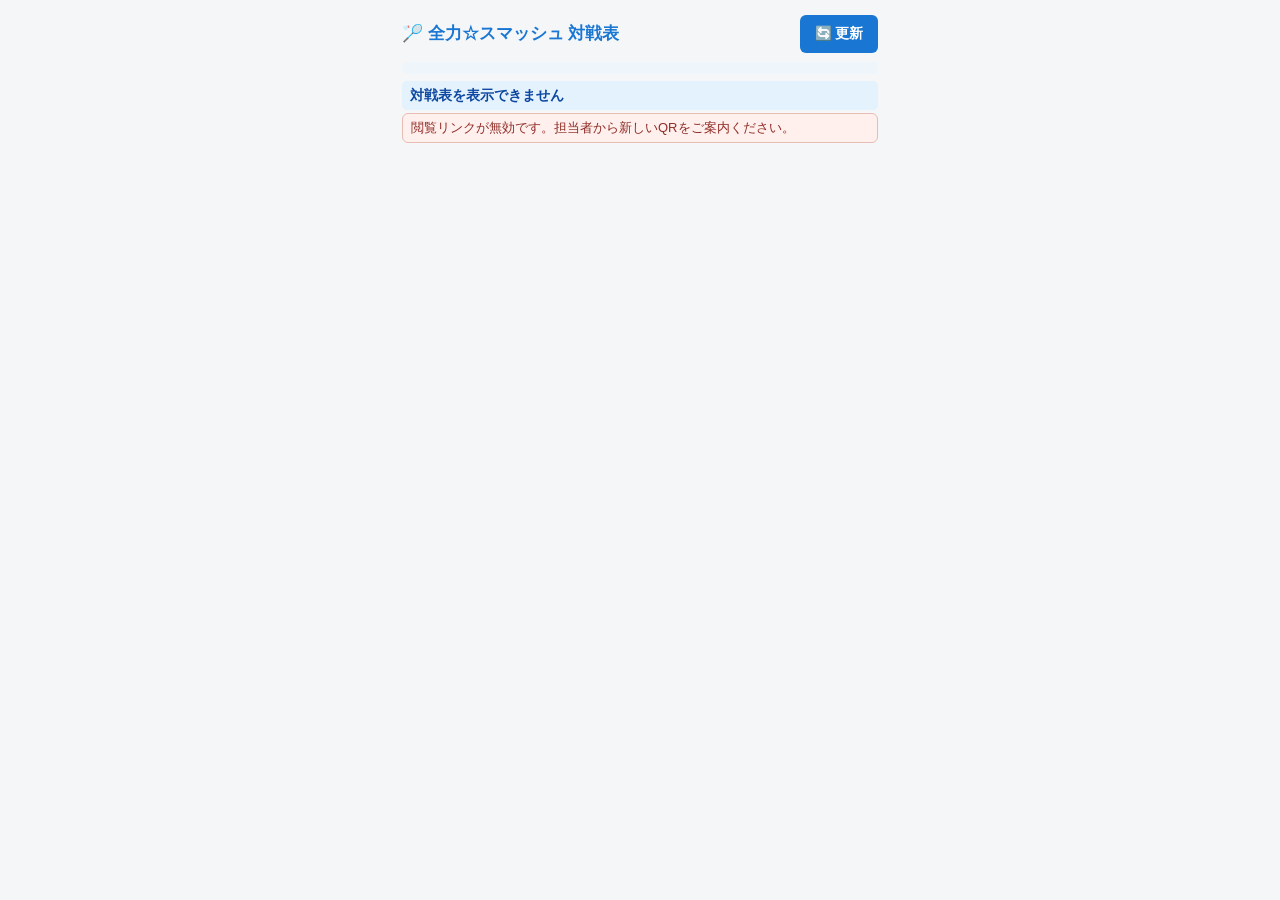
==== guest.html @ 19a1944f "ui(stage): refresh 38px control dimensions and collection/participant remark rendering" ====
<!doctype html>
<html lang="ja"><head><meta charset="utf-8"><meta name="viewport" content="width=device-width,initial-scale=1,viewport-fit=cover"><meta name="referrer" content="no-referrer"><meta name="robots" content="noindex,nofollow"><meta http-equiv="Content-Security-Policy" content="default-src 'none'; script-src 'self'; style-src 'self' 'unsafe-inline'; connect-src https://zenryoku-smash-staging-api.hitori-ojisan-52.workers.dev; img-src 'self'; base-uri 'none'; form-action 'none'"><title>全力☆スマッシュ 対戦表</title><link rel="stylesheet" href="style.css"><link rel="stylesheet" href="match.css"><style>.guest-wrap{max-width:500px;margin:auto;padding:12px}.guest-note{color:#5e6670;font-size:12px}.guest-round{margin-top:10px}.guest-error{padding:12px;background:#fff0ed;border-radius:6px;color:#9d3027}.guest-app-header{display:flex;align-items:center;justify-content:space-between;gap:6px;min-width:0;margin-bottom:6px}.guest-app-header h1{font-size:clamp(12px,3.5vw,15px);flex:1;min-width:0;line-height:1.3}.guest-app-header button{min-height:40px;min-width:78px;white-space:nowrap;font-size:12px;flex-shrink:0}.guest-practice{font-size:13px;font-weight:700;color:#1565c0;background:#eef5fb;padding:8px 9px;border-radius:5px;margin-bottom:7px}</style><link rel="stylesheet" href="stage-ui.css?v=1662"></head><body class="stage-ui">
<main class="guest-wrap"><header class="app-header guest-app-header"><h1>🏸 全力☆スマッシュ 対戦表</h1><button type="button" id="guestRefresh" class="btn-blue">🔄 更新</button></header>
<div id="guestPractice" class="guest-practice"></div>
<div id="guestStatus" class="match-header" role="status" aria-live="polite">対戦表を読み込んでいます…</div>
<div id="guestNotice" class="stage-system-message stage-system-message--error" role="status" aria-live="polite" hidden></div>
<div id="guestRounds" class="guest-round"></div>
<p id="guestExpiry" class="guest-note"></p>
</main>
<script src="date-format.js?v=1661"></script><script src="guest.js?v=1639b"></script></body></html>
---- style.css ----
*{box-sizing:border-box}
html,body{margin:0;min-height:100%;font-family:-apple-system,BlinkMacSystemFont,"Segoe UI",sans-serif;color:#333;background:#f4f6f8}
button,input,select{font:inherit}button{cursor:pointer;border:0;border-radius:5px;padding:7px 9px;font-weight:700}
.container{max-width:500px;margin:0 auto;background:white;min-height:100dvh;padding:10px;display:flex;flex-direction:column;gap:6px}
.app-header{display:flex;align-items:center;justify-content:space-between;gap:6px}.app-header h1{font-size:15px;color:#1976d2;margin:0;min-width:0}
.header-btns{display:flex;gap:4px;flex-shrink:0}.header-btns button{font-size:11px;white-space:nowrap;padding:7px 6px}
.btn-blue{background:#1976d2;color:#fff}.btn-gray{background:#546e7a;color:#fff}.btn-green{background:#2e7d32;color:#fff}.btn-outline{background:#eee;color:#333}
.demo{font-size:11px;background:#fff3cd;color:#765500;border:1px solid #ffe69c;border-radius:5px;padding:6px}
.date-selector{display:flex;align-items:center;gap:5px;background:#eef2f7;padding:7px;border-radius:6px;font-size:12px}.date-selector select{flex:1;min-width:0;padding:6px;border:1px solid #ccc;border-radius:5px}.date-selector button{background:#1976d2;color:#fff}
.info-summary{background:#e3f2fd;color:#0d47a1;padding:7px;display:flex;justify-content:space-between;border-radius:6px;font-weight:700;font-size:12px}
.summary-info{display:flex;justify-content:space-between;align-items:center;font-size:11.5px;font-weight:700;gap:4px}
.list{flex:1;min-height:180px;overflow:auto}
.participant-card{display:flex;align-items:center;gap:8px;padding:8px;margin:0 0 4px;background:#fafafa;border:1px solid #eee;border-radius:6px}
.participant-card.checked{background:#e8f5e9;border-color:#c8e6c9}.participant-card .info{flex:1;min-width:0}.name-row{display:flex;align-items:center;gap:5px;flex-wrap:wrap}
.name{font-size:14px;font-weight:700}.type{font-size:10px;background:#e0e0e0;border-radius:3px;padding:2px 4px;color:#333}
.category-edit{cursor:default;touch-action:pan-y;user-select:none;-webkit-user-select:none;-webkit-touch-callout:none;border:1px solid #cfd8dc}
.category-edit:focus-visible{outline:2px solid #1976d2;outline-offset:2px}
.amount{font-size:12px;color:#1565c0;font-weight:700;margin-top:2px}
.participant-card input[type=checkbox]{width:23px;height:23px;accent-color:#2e7d32;cursor:pointer}
.adjustment-box,.expense-box{display:flex;justify-content:space-between;align-items:center;gap:5px;padding:7px;border-radius:6px;font-size:13px;font-weight:700}
.adjustment-box{background:#fff9c4;border:1px solid #ffe082;color:#5d4037}
.expense-box{background:#e1f5fe;border:1px solid #b3e5fc}
.adjustment-box>span,.expense-actions span{white-space:nowrap}
.adjustment-box input,.expense-box input{width:75px;padding:5px;border:1px solid #ccc;border-radius:5px;text-align:right}
.expense-actions{display:flex;align-items:center;gap:6px}.receipt-btn{padding:5px 7px;font-size:11px;white-space:nowrap}
.home-footer-bar{background:#eef2f7;border:1px solid #cfd8dc;border-radius:6px;padding:8px}.home-footer-row,.home-footer-action{display:flex;align-items:center;justify-content:space-between;gap:4px;font-size:12px}.home-footer-action{margin-top:5px;padding-top:5px;border-top:1px dashed #b0bec5}.home-footer-action strong{font-size:14px}.home-footer-action small{font-size:10px}
.status{font-size:11px;color:#666;margin:0;min-height:1em;line-height:1.4}
dialog{border:1px solid #ddd;border-radius:10px;max-width:370px;width:calc(100% - 24px);padding:16px;box-shadow:0 6px 30px #0002}dialog::backdrop{background:#0007}dialog h2{font-size:16px;margin:0 0 8px}dialog p{font-size:12px;line-height:1.6}
.dialog-label{display:block;font-size:12px;font-weight:700;margin-top:10px;margin-bottom:4px}.dialog-select,.dialog-input{display:block;width:100%;border:1px solid #ccc;border-radius:6px;background:white;padding:9px;font-size:14px}.modal-subtitle{color:#555}.modal-actions{display:flex;justify-content:flex-end;gap:8px;margin-top:14px}
.manage-grid{display:grid;grid-template-columns:1fr 1fr;gap:8px;margin-top:12px}.manage-grid button{min-height:52px;font-size:13px}
.ledger-dialog{max-width:900px;width:calc(100% - 20px)}.ledger-scroll{max-height:60dvh;overflow:auto;border:1px solid #d7dfe4;border-radius:5px}
.ledger-table{border-collapse:collapse;font-size:12px;min-width:680px;width:100%}.ledger-table th,.ledger-table td{border-bottom:1px solid #e5ebef;padding:8px 6px;white-space:nowrap;text-align:left}.ledger-table thead{position:sticky;top:0;background:#e3f2fd;z-index:1}.ledger-table tr:nth-child(even){background:#f8fafc}.ledger-table tr.opening-row{background:#fff9e5}.ledger-table .money-cell{text-align:right;font-variant-numeric:tabular-nums}.ledger-table .balance-cell{font-weight:700;color:#0d47a1}.ledger-total{text-align:right;font-weight:700;font-size:12px;margin-top:10px}
@media(max-width:370px){.container{padding:7px}.app-header h1{font-size:12.7px}.header-btns button{font-size:10px;padding:6px 4px}.expense-box,.adjustment-box{font-size:12px}.expense-box input,.adjustment-box input{width:64px}.receipt-btn{padding:5px;font-size:10px}.home-footer-bar{padding:6px}.home-footer-action strong{font-size:12px}}
@media(min-width:650px){.container{box-shadow:0 2px 12px #0002;border-radius:10px;margin:15px auto;min-height:calc(100dvh - 30px)}}
/* v0.5 monthly editable ledger and toast; keeps the v7-inspired home palette/spacing. */
.toast{position:fixed;left:50%;bottom:max(18px,env(safe-area-inset-bottom));transform:translate(-50%,12px);background:#2b3740;color:#fff;border-radius:8px;padding:10px 16px;font-size:12.5px;box-shadow:0 5px 20px #0004;opacity:0;pointer-events:none;z-index:99999;max-width:min(92vw,480px);text-align:center;transition:opacity .2s,transform .2s}
.toast.show{opacity:1;transform:translate(-50%,0)}.toast.error{background:#b42318}
.ledger-controls{display:flex;gap:6px;align-items:center;flex-wrap:wrap;background:#eef2f7;padding:7px;border-radius:6px;font-size:12px}
.ledger-controls input{padding:6px;font-size:13px;border:1px solid #cfd8dc;border-radius:4px;max-width:155px}
.ledger-controls button{padding:6px 7px;font-size:11px}.ledger-controls #newLedgerRow{margin-left:auto}
.role-controls{display:flex;align-items:center;gap:6px;flex-wrap:wrap;font-size:11px;color:#555;margin:8px 0}.role-controls select{font-size:12px;padding:5px;border:1px solid #cfd8dc;border-radius:4px}.role-controls small{color:#9a5000}
.ledger-table{min-width:880px}.ledger-table .actions{white-space:nowrap}.ledger-table .actions button{font-size:10px;padding:4px 6px;margin-right:3px}.ledger-table .confirmed{background:#f1f4f5}.ledger-table .carry-row{background:#fff9e5}.ledger-table .status-caption{font-size:10px;color:#666}
.ledger-table .confirm-actor{font-weight:600}.ledger-table .receipt-mark{font-size:10px;color:#1565c0}
.form-hint{font-size:11px;background:#eef2f7;padding:8px;border-radius:5px;line-height:1.5}
#ledgerReceiptGroup small{display:block;font-size:11px;color:#666;word-break:break-all;margin-top:5px}
#ledgerEditDialog{max-height:90dvh;overflow:auto}
#ledgerEditDialog [hidden]{display:none!important}
#confirmActionDialog{max-width:350px}
#confirmActionText{white-space:pre-line}
@media(max-width:400px){.ledger-dialog{padding:11px}.ledger-controls{gap:4px}.ledger-controls input{max-width:130px;font-size:12px}.ledger-controls button{font-size:10px;padding:6px 5px}}

/* v0.6: large-text friendly, compact UI and clearly disabled controls. */
.demo-label{font-size:10px;color:#666;background:#e8ebee;border-radius:3px;padding:2px 3px;white-space:nowrap;vertical-align:middle}
.home-footer-row{align-items:flex-start}.income-block{display:flex;flex-direction:column;gap:2px;min-width:0}.income-block span{white-space:normal}
#adjustmentDisplay{font-size:10.5px;color:#555;font-weight:500}
button:disabled,button[disabled]{background:#d4d8dc!important;color:#777f87!important;opacity:1!important;cursor:not-allowed!important;box-shadow:none!important}
.dialog-input:disabled,.dialog-select:disabled{background:#e9ecef!important;color:#777f87!important;border-color:#d3d9dd!important;opacity:1!important;cursor:not-allowed!important}
.ledger-table button:disabled{border:1px solid #cbd1d5!important}
@media (prefers-reduced-motion:reduce){.toast{transition:none}}

/* v0.7: compact shared reimbursement fields in the ledger editor. */
#ledgerEditDialog #ledgerReimbursementFields[hidden],#ledgerEditDialog #ledgerGeneralFields[hidden]{display:none!important}
.receipt-existing{display:block;color:#666;font-size:11px;margin-top:4px;overflow-wrap:anywhere}
#ledgerReimbursementFields{margin-top:2px}
/* Connection-test page: retain v0.7 layout, no extra instruction paragraphs. */
.long-press-type{touch-action:manipulation;user-select:none;-webkit-user-select:none;cursor:default}
.ledger-table .muted{color:#777;white-space:nowrap}
---- match.css ----
.match-container{max-width:540px;padding:10px;min-height:100dvh;height:100dvh;gap:7px}
.match-container h1{font-size:15px;margin:0;color:#1976d2}
.mini-link{font-size:13px;color:#1976d2;white-space:nowrap}
.match-header{background:#e3f2fd;border-radius:5px;padding:9px 10px;color:#0d47a1;font-size:14px;font-weight:700}
.match-body{flex:1;overflow-y:auto;min-height:0;overscroll-behavior:contain}
.match-round{border:1px solid #ddd;background:#fafafa;border-radius:8px;padding:9px;margin-bottom:8px}
.match-round.current{background:#e3f2fd;border-color:#90caf9}
.match-round h2{font-size:15px;margin:0 0 7px;color:#1565c0}
.match-court{border-radius:6px;background:#fff;border:1px solid #e3e5e8;padding:7px;margin-bottom:6px;font-size:13px}
.match-court strong{display:block;color:#546e7a;margin-bottom:4px;font-size:12px}
.match-team{font-size:14px;font-weight:650;line-height:1.6;overflow-wrap:anywhere}
.match-versus{text-align:left;color:#757575;font-size:11px}
.match-controls{flex-shrink:0;border-top:1px solid #cfd8dc;padding-top:7px}
.match-controls button,.match-settings button{font-size:13px;min-height:37px}
.primary-action{width:100%;font-size:16px!important;min-height:43px!important}
.match-secondary{display:flex;gap:5px;margin-top:5px}
.match-secondary button{flex:1;min-width:0}
.match-settings{margin-top:5px;border:1px solid #cfd8dc;border-radius:6px;background:#fff}
.match-settings summary{padding:9px;font-size:13px;font-weight:600;cursor:pointer}
.match-settings-body{max-height:37dvh;overflow:auto;padding:8px;border-top:1px solid #eee}
.match-settings-body h2{font-size:13px;margin:12px 0 6px}
.settings-row{display:flex;align-items:center;gap:6px;margin-bottom:10px;flex-wrap:wrap;font-size:12px}
.settings-row label{white-space:nowrap}.settings-row input[type=number]{width:66px;min-height:36px;font-size:16px}
.settings-row select{min-width:0;flex:1 1 90px;max-width:150px;min-height:36px;background:white}
.court-chips{display:flex;gap:7px;flex-wrap:wrap}.court-chips label{display:flex;align-items:center;gap:3px;font-size:13px}
.match-people{max-height:200px;overflow-y:auto}.match-person{display:flex;justify-content:space-between;align-items:center;gap:7px;border-bottom:1px solid #eee;padding:5px 0;font-size:13px}
.match-person select{font-size:13px;min-width:83px;min-height:36px;background:#fff}
.fixed-row{display:flex;align-items:center;justify-content:space-between;gap:8px;font-size:13px;padding:5px;border-bottom:1px solid #eee}
.match-toast{position:fixed;bottom:env(safe-area-inset-bottom,0px);left:50%;transform:translateX(-50%);background:#333;color:#fff;padding:9px 14px;border-radius:6px;max-width:90vw;font-size:13px;display:none;z-index:1000;box-shadow:0 2px 5px #999}
.match-toast.visible{display:block}
button:disabled{opacity:.45!important;background:#d6d6d6!important;color:#777!important;cursor:default!important}
@media(min-width:650px){.match-container{box-shadow:0 2px 8px #bbb}}

/* v1.0: clear danger action and comfortably tappable controls */
.btn-finish {background:#b71c1c;color:#fff;border:1px solid #8f1616;border-radius:5px;font-weight:700;}
.btn-finish:not(:disabled):hover {background:#941b1b;}
.match-controls button:focus-visible,.match-settings button:focus-visible {outline:3px solid #1976d2;outline-offset:2px}
.match-container{font-size:clamp(13px, 3.5vw, 17px)}
.match-team{font-size:clamp(14px, 3.5vw, 17px)}
.match-secondary{flex-wrap:wrap}
.match-secondary button{flex:1 1 92px}

/* v0.11: 独立した折りたたみ設定 */
.match-settings > summary {list-style-position:inside;}
.match-settings > summary:focus-visible {outline:3px solid #1976d2;outline-offset:2px;}
.match-settings-panels {max-height:47dvh; overflow-y:auto;overscroll-behavior:contain;}
#courtSettings .match-settings-body,
#participantSettings .match-settings-body {max-height:none;overflow:visible;}

/* v0.12: 現行運用管理ツール v7の余白、カラー、確認ウィンドウを踏襲 */
.match-container{max-width:500px;gap:6px;padding:8px 10px;box-shadow:0 2px 8px rgba(0,0,0,.1);border-radius:10px}
.match-container .app-header{flex-shrink:0;margin-bottom:4px}
.match-container h1{font-size:14.5px;font-weight:700;color:#1976d2}
.match-container .date-selector{flex-shrink:0;background:#f5f5f5;padding:5px;gap:5px;border-radius:5px}
.match-container .date-selector select{font-size:13px;padding:6px;background:white;border:1px solid #ccc}
.match-container .date-selector button{font-size:11.5px;padding:6px 8px}
.match-header{padding:7px 9px;background:#e3f2fd;border-radius:5px;font-size:13px;flex-shrink:0}
.match-round{background:#fff;border:1px solid #dce1e4;border-radius:6px;padding:7px;margin-bottom:6px}
.match-round.current{background:#eef7ff;border-color:#90caf9}
.match-round h2{font-size:13.5px;padding:2px 0 6px;margin:0;color:#1565c0}
.match-court{background:#fafafa;border:1px solid #e7eaed;border-radius:5px;padding:7px;margin-bottom:5px}
.match-court strong{font-size:11.5px;color:#37474f}
.match-team{font-size:14px;line-height:1.5}
.match-versus{font-weight:700;text-align:left;color:#78909c}
.match-controls{border-top:1px dashed #cbd5dc;padding-top:7px}
.match-settings{border:1px solid #cfd8dc;border-radius:5px;margin-top:5px;background:#fff}
.match-settings summary{background:#f8fafb;border-radius:5px;padding:8px 9px;font-size:12.5px;color:#37474f}
.match-settings[open] summary{border-bottom:1px solid #e1e6eb;border-radius:5px 5px 0 0}
.match-settings-body{padding:8px}
.match-controls button{border-radius:5px}
.visually-hidden{position:absolute!important;clip:rect(0,0,0,0)!important;clip-path:inset(50%)!important;width:1px!important;height:1px!important;overflow:hidden!important;white-space:nowrap!important}
.match-modal-overlay[hidden]{display:none!important}
.match-modal-overlay{position:fixed;inset:0;z-index:3000;background:rgba(0,0,0,.5);display:flex;justify-content:center;align-items:center;padding:12px}
.match-modal-box{box-sizing:border-box;background:#fff;padding:16px;border-radius:10px;width:85%;max-width:320px;text-align:center;box-shadow:0 4px 12px rgba(0,0,0,.15);outline:none}
.match-modal-msg{font-size:13.5px;font-weight:700;color:#333;line-height:1.4;overflow-wrap:anywhere;margin-bottom:12px}
.match-modal-msg p{white-space:pre-line;font-size:13.5px;margin:12px 0 0;font-weight:700}
.match-modal-btns{display:flex;gap:8px;justify-content:center}
.match-modal-btn{flex:1;min-height:38px;padding:7px 8px;border:0;border-radius:5px;font-weight:700;white-space:nowrap;font-size:13px}
.match-modal-cancel{background:#e0e0e0;color:#333}
.match-modal-ok{background:#1976d2;color:#fff}
.match-modal-danger{background:#c62828;color:#fff}
.match-modal-btn:focus-visible{outline:3px solid #1976d2;outline-offset:2px}
@media(max-width:370px){.match-container{padding:7px}.match-container h1{font-size:12.8px}.match-modal-box{width:calc(100% - 16px)}}

/* v0.13: error feedback is an explicit, accessible in-app popup, not a toast. */
.match-modal-is-error .match-modal-msg strong{color:#b71c1c}
.match-modal-is-error .match-modal-box{border-top:4px solid #c62828}
.match-modal-is-error .match-modal-msg p{text-align:left;font-weight:500;line-height:1.65}
.match-modal-is-error .match-modal-btns{justify-content:center}
.match-modal-is-error .match-modal-ok{flex:0 1 180px;min-width:120px;background:#1976d2}
.match-modal-cancel[hidden]{display:none!important}
.match-modal-box{max-height:calc(100dvh - 28px);overflow-y:auto}

/* Staging LINE user ID display, collapsed and visible only after login */
.line-id-panel{flex-shrink:0;border:1px solid #bbdefb;background:#f5faff;border-radius:6px;margin:0 0 4px;padding:5px 8px;font-size:12px;}
.line-id-panel summary{font-size:12px;color:#1565c0;font-weight:650;cursor:pointer;padding:3px 0;}
.line-id-panel p{margin:5px 0;line-height:1.45;color:#555;}
.line-id-panel input{width:100%;box-sizing:border-box;padding:8px 7px;margin:3px 0 6px;border:1px solid #b0bec5;border-radius:4px;font-size:12px;user-select:text;-webkit-user-select:text;background:#fff;}
.line-id-panel button{font-size:12px;padding:7px 10px;min-height:34px;}

/* v0.15.7: collapsible local-only startup measurements */
.startup-timing-text{font-size:12px;line-height:1.6;white-space:pre-line;overflow-wrap:anywhere;padding:5px 0;color:#334}

/* Never show operator controls while the member role has not been verified. */
#matchControls[hidden]{display:none!important}

/* v0.16.3: block all match UI actions during a network-backed operation. */
.match-busy-overlay[hidden]{display:none!important}
.match-busy-overlay{position:fixed;inset:0;z-index:2400;background:rgba(15,28,45,.38);display:flex;align-items:center;justify-content:center;padding:16px;touch-action:none}
.match-busy-card{background:#fff;border-radius:12px;box-shadow:0 5px 25px rgba(0,0,0,.25);padding:22px 24px;display:flex;flex-direction:column;align-items:center;gap:9px;width:min(290px,88vw);color:#154b7d;text-align:center}
.match-busy-card strong{font-size:17px}
.match-busy-card span{font-size:12px;color:#586878}
.match-busy-spinner{height:31px;width:31px;border:3px solid #d8e9fa;border-top-color:#1976d2;border-radius:50%;animation:match-spin .75s linear infinite}
@keyframes match-spin{to{transform:rotate(360deg)}}
@media(prefers-reduced-motion:reduce){.match-busy-spinner{animation:none;border-top-color:#1976d2}}
body.match-is-processing .match-container{opacity:.76;pointer-events:none}

/* v0.16.39: destructive match removal is distinct from match progression. */
.match-delete-row{display:flex;justify-content:flex-end;gap:8px;margin-top:7px}
.match-delete-row #deleteMatch{flex:none;min-width:128px;min-height:44px;padding:8px 13px;background:#c62828;color:#fff;border-radius:6px;font-weight:700;font-size:13px}
.match-delete-row #deleteMatch:disabled{background:#d4d8dc!important;color:#777f87!important}
---- stage-ui.css ----
/* v0.16.20 Shared UI standards: staging operation management and match.
   Do not put product-specific colors, LINE IDs, or secret values here. */
.stage-ui{
 --ui-blue:#1976d2;--ui-blue-dark:#0d47a1;--ui-text:#263746;
 --ui-muted:#637382;--ui-disabled:#d4d8dc;--ui-border:#d7e1e9;
 --ui-paper:#fff;--ui-surface:#eef2f7;
 font-size:15px;line-height:1.5;
}
.stage-ui .app-header h1,.stage-ui.match-container h1{font-size:17px;line-height:1.35;color:var(--ui-blue);font-weight:700}
.stage-ui .app-header{min-height:48px;gap:8px}
.stage-ui button{min-height:44px;font-size:14px;font-weight:700;padding-block:5px}
.stage-ui button:disabled,.stage-ui button[disabled]{background:var(--ui-disabled)!important;color:#777f87!important;opacity:1!important;cursor:not-allowed!important}
.stage-ui button:focus-visible,.stage-ui select:focus-visible,.stage-ui input:focus-visible{outline:3px solid var(--ui-blue);outline-offset:2px}
.stage-ui input:not([type=checkbox]):not([type=radio]),.stage-ui select{min-height:44px;font-size:16px}
.stage-ui .dialog-input,.stage-ui .dialog-select{font-size:16px;min-height:44px}
.stage-ui .app-header .header-btns button{min-height:44px;font-size:13px;padding:6px 9px;white-space:nowrap}
.stage-ui .date-selector,.stage-ui .info-summary,.stage-ui .summary-info{font-size:14px}
.stage-ui .date-selector button{font-size:14px}
.stage-ui .name,.stage-ui .match-team{font-size:15px}
.stage-ui .type,.stage-ui .amount,.stage-ui .meta{font-size:12px}
.stage-ui .manage-grid button{font-size:14px;min-height:52px}
.stage-ui .adjustment-box,.stage-ui .expense-box{font-size:14px}
.stage-ui .receipt-btn{font-size:13px;min-height:44px}
.stage-ui .ledger-controls{font-size:14px}
.stage-ui .ledger-controls button{font-size:13px;min-height:44px}
.stage-ui .ledger-controls input{font-size:16px}
.stage-ui .ledger-table{font-size:13px}
.stage-ui .ledger-table .actions button{font-size:13px;min-height:40px;padding:7px 10px}
.stage-ui .modal-actions button{min-height:44px;font-size:14px;min-width:88px}
.stage-ui .match-controls button,.stage-ui .match-settings button{font-size:14px;min-height:44px}
.stage-ui .match-settings summary{font-size:14px;min-height:44px}
.stage-ui .match-settings-body h2{font-size:15px}
.stage-ui .match-person,.stage-ui .fixed-row{font-size:14px}
.stage-ui .match-person select{min-height:44px;font-size:15px}
.stage-ui .match-modal-box,.stage-ui .match-busy-card{border-radius:12px;box-shadow:0 5px 25px #0003}
.stage-ui .match-modal-msg,.stage-ui .match-modal-msg p{font-size:15px;line-height:1.5}
.stage-ui .match-modal-btn{min-height:44px;font-size:14px}
.stage-ui .match-busy-card strong{font-size:16px}
.stage-ui .match-busy-card span{font-size:13px}
.stage-ui dialog{border-radius:12px;max-width:390px;box-shadow:0 5px 25px #0003}
.stage-ui dialog h2{font-size:17px}
.stage-ui dialog p{font-size:15px;line-height:1.6}
.stage-ui .toast,.stage-ui .match-toast{font-size:14px}
.stage-ui #memberAccessDialog .live-access-name{font-size:15px}
.stage-ui #memberAccessDialog .live-access-select{font-size:16px;min-height:44px}
.stage-ui .stage-role-readonly{padding:9px 11px;border-radius:6px;background:#eef2f7;color:#334e65;font-weight:650;font-size:15px}
.stage-ui .stage-role-note{grid-column:1/-1;font-size:13px;color:var(--ui-muted)}
.stage-ui .stage-busy-dialog{box-sizing:border-box;border:0!important;max-width:340px;width:calc(100% - 36px);padding:22px 20px}
.stage-ui .stage-busy-dialog::backdrop{background:rgba(15,28,45,.45)}
.stage-ui .stage-busy-inner{display:flex;flex-direction:column;align-items:center;gap:10px;text-align:center}
.stage-ui .stage-busy-inner strong{font-size:16px;color:var(--ui-text)}
.stage-ui .stage-busy-inner small{font-size:13px;color:var(--ui-muted)}
.stage-ui .stage-busy-spinner{width:34px;height:34px;border:4px solid #d6e6f3;border-top-color:var(--ui-blue);border-radius:50%;animation:stage-ui-spin .8s linear infinite}
@keyframes stage-ui-spin{to{transform:rotate(360deg)}}
.stage-ui #stageErrorMessage{white-space:pre-line}
.stage-ui #stageErrorDialog .modal-actions button{min-width:98px}
@media(max-width:370px){
 .stage-ui .app-header h1{font-size:15px}
 .stage-ui .app-header .header-btns button{font-size:12px;padding:7px 8px}
 .stage-ui .date-selector{gap:5px}
 .stage-ui .date-selector select{min-width:0}
 .stage-ui .ledger-controls button{font-size:13px}
}
@media(prefers-reduced-motion:reduce){.stage-ui .stage-busy-spinner{animation:none}}

/* v0.16.20b - complete the same readable hierarchy in cards and secondary labels. */
.stage-ui .match-header,.stage-ui .guest-practice{font-size:14px}
.stage-ui .match-round h2{font-size:15px}
.stage-ui .match-court strong{font-size:13px}
.stage-ui .match-versus{font-size:12px}
.stage-ui .home-footer-row,.stage-ui .home-footer-action{font-size:13px}
.stage-ui .home-footer-action strong{font-size:16px}
.stage-ui .dialog-label{font-size:14px}
.stage-ui .form-hint{font-size:13px}
.stage-ui #memberAccessStatus{font-size:14px}

/* v0.16.21 busy dialog focus ring: informational, non-interactive surface.
   Browser auto-focus on showModal() can draw a high-contrast/yellow outline. */
.stage-ui dialog#stageBusyDialog,
.stage-ui dialog#stageBusyDialog:focus,
.stage-ui dialog#stageBusyDialog:focus-visible{
 outline:none!important;
 border:0!important;
 box-shadow:0 5px 25px rgba(0,0,0,.22)!important;
}

/* v0.16.39b — one inline system-message convention for ALL staging screens.
 * Warnings/empty states are not modal errors, toasts, or data/status headings.
 * Use role=status + polite updates; errors may opt into role=alert.
 */
.stage-ui .stage-system-message{
 display:block;box-sizing:border-box;width:100%;max-width:100%;
 padding:8px 10px;margin:7px 0 10px;border:1px solid #e6d19c;
 border-radius:6px;background:#fff8df;color:#745217;
 font-size:13px;line-height:1.55;font-weight:500;text-align:left;
 white-space:pre-line;overflow-wrap:anywhere;word-break:normal;
}
.stage-ui .stage-system-message[hidden],
.stage-ui .stage-system-message:empty{display:none!important}
.stage-ui .stage-system-message--info{
 background:#eef5fb;border-color:#bfdaee;color:#2d506d;
}
.stage-ui .stage-system-message--warning{
 background:#fff8df;border-color:#e6d19c;color:#745217;
}
.stage-ui .stage-system-message--error{
 background:#fff0ed;border-color:#e7bcb5;color:#902d27;
}
/* Cash notes were previously truncated to a single line on narrow phones. */
.stage-ui #cashStatus.stage-system-message{
 font-size:13px!important;min-height:0!important;
 white-space:pre-line!important;overflow:visible!important;
 text-overflow:clip!important;
}

/* v0.16.41 — one button vocabulary across ALL staging screens.
 * Green = commit/save/approve, blue = navigation/read/update,
 * grey outline = cancel/close/secondary, red = delete/reject/stop/reset.
 * Explicitly define .btn-danger (previously missing from style.css).
 */
.stage-ui button.btn-blue{background:#1976d2;color:#fff}
.stage-ui button.btn-green{background:#2e7d32;color:#fff}
.stage-ui button.btn-gray{background:#546e7a;color:#fff}
.stage-ui button.btn-outline{background:#eef2f7;color:#334e65;border:1px solid #cfd8df}
.stage-ui button.btn-danger,
.stage-ui button.btn-finish,
.stage-ui button.access-danger-v2,
.stage-ui button.participant-btn-delete{background:#c62828;color:#fff}
.stage-ui button:is(.btn-blue,.btn-green,.btn-gray,.btn-outline,.btn-danger,.btn-finish,.access-danger-v2){
 min-height:44px;border-radius:6px;font-weight:700;line-height:1.35;
}
.stage-ui .modal-actions,.stage-ui .visitor-review-actions{
 display:flex;align-items:center;justify-content:flex-end;flex-wrap:wrap;gap:8px;
}
.stage-ui .modal-actions button{min-width:88px;min-height:44px;padding:6px 12px}
.stage-ui .visitor-review-actions button{min-width:86px;min-height:44px;padding:6px 12px}
.stage-ui .visitor-review-section-heading{
 display:flex;align-items:center;justify-content:space-between;gap:8px;
 margin:0 0 6px;
}
.stage-ui .visitor-review-section-heading h3{font-size:15px;margin:0}
.stage-ui .visitor-review-section-heading button{flex:none}
.stage-ui .visitor-my-requests{
 border-bottom:1px solid #d7e1e9;margin:4px 0 12px;padding-bottom:12px;
}
.stage-ui #visitorDialog .visitor-review-list{max-height:34dvh;overflow-y:auto;overscroll-behavior:contain}
.stage-ui .visitor-form-section-heading{font-size:15px;color:#263746;font-weight:700;margin:10px 0 7px;}

/* v0.16.42 shared v7 participant/visitor card and collapsible application form */
.stage-ui .participant-card-content{
 display:flex;gap:8px;justify-content:space-between;align-items:stretch;min-width:0;
}
.stage-ui .participant-card-info{flex:1;min-width:0;overflow-wrap:anywhere}
.stage-ui .participant-card-buttons{
 display:flex;flex:none;justify-content:flex-end;align-items:flex-end;
 align-self:flex-end;gap:5px;
}
.stage-ui .participant-card-buttons button{
 min-height:44px;min-width:48px;padding:7px 9px;border-radius:6px;font-size:12px;
}
.stage-ui #visitorDialog,.stage-ui #visitorAdminDialog{
 max-width:480px;width:calc(100% - 18px);
 max-height:calc(100dvh - 24px);overflow-y:auto;
}
.stage-ui #visitorDialog .visitor-review-list{
 max-height:36dvh;overflow:auto;overscroll-behavior:contain;
}
.stage-ui #visitorAdminDialog .visitor-review-list{
 max-height:63dvh;overflow:auto;overscroll-behavior:contain;
}
.stage-ui .visitor-new-form-section{
 margin:12px 0 2px;border:1px solid #cfd8df;border-radius:7px;
 background:#f8fafc;overflow:hidden;
}
.stage-ui .visitor-new-form-section summary{
 cursor:pointer;list-style:revert;padding:11px 12px;
 color:#1976d2;font-size:15px;font-weight:700;min-height:44px;
}
.stage-ui .visitor-new-form-section[open] summary{
 border-bottom:1px solid #d7e1e9;background:#eef5fb;
}
.stage-ui .visitor-new-form-section form{padding:8px 12px 12px;background:#fff}
.stage-ui .visitor-review-card{
 background:#fafafa;border:1px solid #ddd;border-radius:6px;
 padding:8px 10px;margin:0 0 6px;
}
.stage-ui .visitor-review-card .visitor-review-info{
 display:flex;flex-direction:column;gap:2px;margin:0 0 4px;
 font-size:12px;line-height:1.5;color:#555;
}
.stage-ui .visitor-review-card .visitor-review-actions{
 margin:0;padding:0;border:none;min-width:0;
}
.stage-ui .visitor-review-card .visitor-review-actions button{min-width:50px;min-height:44px}
.stage-ui .visitor-review-card .participant-card-memo{margin:0;font-size:11.5px}
.stage-ui .visitor-review-card .participant-card-title{margin:0 0 4px}
@media(max-width:350px){
 .stage-ui .participant-card-content{gap:4px}
 .stage-ui .participant-card-buttons{gap:3px}
 .stage-ui .participant-card-buttons button{padding:6px 7px;min-width:44px}
}

/* v0.16.46: single shared dialog action toolbar. Nothing overlaps.
 * Policy: title left; context actions in one flex row; Close rightmost.
 * Narrow devices wrap controls to a NEW line, never behind Close.
 * Save/approve/delete/cancel stay in the footer; sub-section buttons stay in
 * their own section, and date/month filters stay with their inputs. */
.stage-ui dialog.stage-has-toolbar .stage-dialog-toolbar{
 position:sticky;top:0;z-index:12;
 display:flex;align-items:center;justify-content:space-between;flex-wrap:wrap;
 gap:7px 10px;min-width:0;
 margin:0 0 10px;padding:5px 0 9px;
 border-bottom:1px solid #d7e1e9;background:#fff;
}
.stage-ui dialog.stage-has-toolbar .stage-dialog-toolbar > h2{
 flex:1 1 140px;min-width:0;margin:0!important;
 font-size:16px;line-height:1.4;white-space:normal;
 overflow-wrap:anywhere;
}
.stage-ui dialog.stage-has-toolbar .stage-dialog-toolbar-actions{
 display:flex;justify-content:flex-end;align-items:center;
 flex:0 1 auto;min-width:0;max-width:100%;
 flex-wrap:wrap;gap:6px;
 margin-left:auto;
}
.stage-ui dialog.stage-has-toolbar .stage-dialog-toolbar-actions button{
 position:static!important;float:none!important;
 width:auto!important;flex:0 0 auto;
 min-height:44px!important;min-width:72px;
 box-sizing:border-box;margin:0!important;padding:6px 9px!important;
 border-radius:6px;font-size:12px!important;
 line-height:1.3;white-space:nowrap;
}
.stage-ui dialog.stage-has-toolbar .stage-dialog-toolbar-actions .stage-dialog-top-close{
 min-width:86px;
 background:#eef2f7;color:#334e65;border:1px solid #cfd8df;
}
/* Empty old action rows have no visible border or vertical space.
 * Keep their DOM nodes for other scripts (memberAccess details anchor). */
.stage-ui dialog.stage-has-toolbar .modal-actions:not(:has(button)){display:none}
.stage-ui #participantDialog .stage-dialog-toolbar{flex:none}
.stage-ui #participantDialog .stage-dialog-toolbar > h2{color:#37474f}
/* The QR panel uses the exact same non-overlapping header pattern. */
.stage-ui #accessShare .stage-panel-toolbar{
 display:flex;align-items:center;justify-content:space-between;
 flex-wrap:wrap;gap:8px 10px;padding-bottom:8px;margin-bottom:6px;
 border-bottom:1px solid #d7e1e9;
}
.stage-ui #accessShare .stage-panel-toolbar h2{
 flex:1 1 140px;min-width:0;white-space:normal;
 overflow-wrap:anywhere;margin:0;
}
.stage-ui #accessShare .stage-panel-toolbar #accessShareClose{
 position:static!important;float:none!important;margin:0;
 min-height:44px;min-width:86px;flex:none;white-space:nowrap;
}
/* The match confirmation and its Close are also one flex header row. */
.stage-ui .match-modal-box .stage-match-dialog-toolbar{
 position:sticky;top:0;z-index:3;
 display:flex;justify-content:space-between;align-items:center;flex-wrap:wrap;
 gap:7px 10px;background:#fff;padding-bottom:8px;margin-bottom:8px;
}
.stage-ui .match-modal-box .stage-match-dialog-toolbar strong{
 flex:1 1 135px;min-width:0;overflow-wrap:anywhere;
}
.stage-ui .match-modal-box .stage-match-dialog-toolbar .stage-match-top-close{
 display:inline-flex!important;position:static!important;float:none!important;
 align-items:center;justify-content:center;flex:none;
 min-height:44px;min-width:86px;padding:6px 10px;margin:0;
 background:#eef2f7;color:#334e65;border:1px solid #cfd8df;border-radius:6px;
 font-weight:700;font-size:12px;
}
.stage-ui .match-modal-msg{padding-top:0!important}
.stage-ui .match-modal-is-error .stage-match-dialog-toolbar strong{color:#b71c1c}
@media(max-width:380px){
 .stage-ui dialog.stage-has-toolbar .stage-dialog-toolbar{
  align-items:stretch;gap:6px;
 }
 .stage-ui dialog.stage-has-toolbar .stage-dialog-toolbar-actions{
  flex:1 1 100%;justify-content:flex-end;
 }
 .stage-ui dialog.stage-has-toolbar .stage-dialog-toolbar > h2{
  flex:1 1 100%;
 }
}

/* v0.16.48: ledger action buttons follow the common palette and align right. */
.stage-ui .ledger-table td.ledger-row-actions{
 text-align:right;vertical-align:middle;min-width:175px;
}
.stage-ui .ledger-table .ledger-action-group{
 display:flex;align-items:center;justify-content:flex-end;
 flex-wrap:nowrap;gap:6px;
}
.stage-ui .ledger-table .ledger-action-group button{
 width:auto;min-width:48px;min-height:44px;
 margin:0;padding:7px 9px;border-radius:6px;
 font-size:13px;white-space:nowrap;font-weight:700;
}
.stage-ui .ledger-table .ledger-row-actions .muted{display:block;text-align:right}

/* v0.16.50: restore the v15 ledger proportions and fixed left action column. */
.stage-ui .ledger-dialog{width:calc(100% - 20px);max-width:1200px}
.stage-ui .ledger-table{min-width:880px;width:100%;font-size:13px}
.stage-ui .ledger-table tr.carry-row{background:#fff9e5!important}
.stage-ui .ledger-table tr.confirmed:not(.carry-row){background:#f5f7f9}
.stage-ui .ledger-table td.ledger-row-actions{
 text-align:left;vertical-align:middle;min-width:180px;
}
.stage-ui .ledger-table .ledger-action-group{
 display:flex;align-items:center;justify-content:flex-start;
 flex-wrap:nowrap;gap:5px;
}
.stage-ui .ledger-table .ledger-action-group button{
 min-width:46px;min-height:40px;padding:5px 8px;font-size:12px;
}
.stage-ui .ledger-table .ledger-row-actions .muted{display:block;text-align:left}


/* v0.16.58: Shared toolbar already moves original Add and Close nodes.
 * Ensure all three elements remain on one line on narrow phones. */
.stage-ui #ledgerDialog .stage-dialog-toolbar{
 flex-wrap:nowrap;align-items:center;gap:5px;
}
.stage-ui #ledgerDialog .stage-dialog-toolbar > h2{
 flex:1 1 auto;min-width:0;margin:0;
 white-space:nowrap;overflow:hidden;text-overflow:ellipsis;
 font-size:clamp(12px,3.8vw,16px);
}
.stage-ui #ledgerDialog .stage-dialog-toolbar-actions{
 flex:0 0 auto;max-width:none;min-width:0;flex-wrap:nowrap;gap:4px;
}
.stage-ui #ledgerDialog .stage-dialog-toolbar-actions button{
 min-width:0!important;width:auto!important;
 padding:5px 7px!important;font-size:12px!important;
}
.stage-ui #ledgerDialog .stage-dialog-toolbar-actions .stage-dialog-top-close{
 min-width:0!important;
}
.stage-ui #ledgerDialog .ledger-card-status{display:none}

/* Small-screen / foldable card presentation. Retain the source 7-column table and
 * all existing button objects/disabled rules for desktop and server safety. */
@media (max-width:900px){
 .stage-ui #ledgerDialog.ledger-dialog{
  width:calc(100% - 14px);max-width:540px;
  max-height:calc(100dvh - 16px);padding:10px 9px;overflow:hidden;
 }
 .stage-ui #ledgerDialog .ledger-controls{
  gap:5px;padding:5px 6px;justify-content:space-between;
 }
 .stage-ui #ledgerDialog .ledger-controls input{min-width:105px;max-width:140px}
 .stage-ui #ledgerDialog .ledger-scroll{
  width:100%;max-height:min(63dvh,calc(100dvh - 208px));
  overflow-y:auto;overflow-x:hidden;border:0;border-radius:0;
 }
 .stage-ui #ledgerDialog .ledger-table{
  display:block;width:100%;min-width:0!important;
  border-collapse:separate;font-size:13px;
 }
 .stage-ui #ledgerDialog .ledger-table thead{
  position:absolute;clip:rect(0,0,0,0);clip-path:inset(50%);
  width:1px;height:1px;overflow:hidden;white-space:nowrap;
 }
 .stage-ui #ledgerDialog .ledger-table tbody{display:block}
 .stage-ui #ledgerDialog .ledger-table tbody tr{
  display:grid;grid-template-columns:minmax(0,1fr) minmax(0,auto);
  gap:4px 8px;align-items:center;
  border:1px solid #d7dfe4;border-radius:9px;
  padding:10px;margin:0 0 8px;background:#fff;
  box-shadow:0 1px 1px #0000000a;
 }
 .stage-ui #ledgerDialog .ledger-table tbody tr.carry-row{
  background:#fff9e5!important;
 }
 .stage-ui #ledgerDialog .ledger-table td{
  display:block;min-width:0;width:auto;border:0;padding:0;
  white-space:normal;overflow-wrap:anywhere;
 }
 .stage-ui #ledgerDialog .ledger-table td.ledger-col-date{
  grid-column:1;grid-row:1;font-weight:700;font-size:14px;color:#37474f;
 }
 .stage-ui #ledgerDialog .ledger-table td.ledger-col-balance{
  grid-column:2;grid-row:1;text-align:right;font-weight:800;font-size:14px;
  color:#263746;font-variant-numeric:tabular-nums;white-space:nowrap;
 }
 .stage-ui #ledgerDialog .ledger-col-balance::before{content:"残高："}
 .stage-ui #ledgerDialog .ledger-table td.ledger-col-label{
  grid-column:1 / -1;grid-row:2;color:#344957;
 }
 .stage-ui #ledgerDialog .ledger-col-label::before{content:"項目："}
 .stage-ui #ledgerDialog .ledger-table td.ledger-col-income{
  grid-column:1;grid-row:3;color:#465460;
  font-variant-numeric:tabular-nums;
 }
 .stage-ui #ledgerDialog .ledger-col-income::before{content:"収入："}
 .stage-ui #ledgerDialog .ledger-table td.ledger-col-expense{
  grid-column:2;grid-row:3;text-align:right;color:#465460;
  font-variant-numeric:tabular-nums;
 }
 .stage-ui #ledgerDialog .ledger-col-expense::before{content:"支出："}
 .stage-ui #ledgerDialog .ledger-table td.ledger-col-confirmed{
  grid-column:1 / -1;grid-row:4;color:#576574;font-size:12px;
 }
 .stage-ui #ledgerDialog .ledger-col-confirmed::before{content:"確認者："}
 .stage-ui #ledgerDialog .ledger-col-confirmed:empty::after{content:"－"}
 .stage-ui #ledgerDialog .ledger-table td.ledger-row-actions{
  grid-column:1 / -1;grid-row:5;
  min-width:0!important;display:flex;align-items:center;
  justify-content:space-between;gap:5px;
  border-top:1px dashed #d7dfe4;padding-top:8px;
 }
 .stage-ui #ledgerDialog .ledger-table .ledger-action-group{
  order:1;justify-content:flex-end;flex:none;gap:4px;
 }
 .stage-ui #ledgerDialog .ledger-table .ledger-action-group button{
  min-width:44px;min-height:44px;padding:5px 7px;font-size:12px;
 }
 .stage-ui #ledgerDialog .ledger-card-status{
  display:inline-flex;order:0;align-items:center;
  font-size:12px;font-weight:700;white-space:nowrap;
 }
 .stage-ui #ledgerDialog .ledger-card-status.is-open{color:#ad3128}
 .stage-ui #ledgerDialog .ledger-card-status.is-confirmed{color:#2e7d32}
 .stage-ui #ledgerDialog .ledger-table tr.carry-row td.ledger-row-actions{
  display:none;
 }
 .stage-ui #ledgerDialog .ledger-total{
  padding-top:4px;font-size:14px;
 }
}
@media (max-width:350px){
 .stage-ui #ledgerDialog .stage-dialog-toolbar{gap:3px}
 .stage-ui #ledgerDialog .stage-dialog-toolbar-actions{gap:3px}
 .stage-ui #ledgerDialog .stage-dialog-toolbar-actions button{
  padding:5px 5px!important;font-size:11px!important;
 }
 .stage-ui #ledgerDialog .ledger-table tbody tr{padding:8px;gap:3px 5px}
 .stage-ui #ledgerDialog .ledger-table .ledger-action-group{gap:3px}
}


/* v0.16.59 — Higher information density without reducing readable font
 * sizes or the existing 44px minimum for actionable buttons. Never change
 * role gates, disabled states, or payment/ledger event handlers here. */
.stage-ui{line-height:1.34}
.stage-ui button{padding-block:3px;line-height:1.25}
.stage-ui button:is(.btn-blue,.btn-green,.btn-gray,.btn-outline,.btn-danger,.btn-finish,.access-danger-v2){
 min-height:44px;line-height:1.25;
}
.stage-ui .container{gap:4px}
.stage-ui .app-header{min-height:44px;gap:5px}
.stage-ui .date-selector{padding:4px 6px;gap:4px;line-height:1.3}
.stage-ui .info-summary{padding:4px 6px;line-height:1.3}
.stage-ui .summary-info{line-height:1.3}
.stage-ui .adjustment-box,.stage-ui .expense-box{padding:4px 6px}
.stage-ui .home-footer-bar{padding:5px 7px}
.stage-ui .home-footer-row,.stage-ui .home-footer-action{line-height:1.3}
.stage-ui .home-footer-action{margin-top:3px;padding-top:3px}
.stage-ui .income-block{gap:1px}
.stage-ui .participant-card{padding:5px 7px;gap:5px;margin-bottom:2px}
.stage-ui .participant-card .name-row{gap:3px;line-height:1.3}
.stage-ui .participant-card .amount{margin-top:0}
.stage-ui .participant-card .meta{line-height:1.28}
.stage-ui dialog{padding:12px}
.stage-ui dialog h2{line-height:1.28;margin-bottom:5px}
.stage-ui dialog p{line-height:1.4}
.stage-ui .dialog-label{margin-top:6px;margin-bottom:2px;line-height:1.3}
.stage-ui .dialog-input,.stage-ui .dialog-select{padding-block:6px}
.stage-ui .modal-actions{gap:6px;margin-top:9px}
.stage-ui .modal-actions button{padding-block:4px}
.stage-ui .manage-grid{gap:6px;margin-top:7px}
.stage-ui .manage-grid button{min-height:46px;padding-block:4px;line-height:1.25}
.stage-ui .stage-system-message{
 padding:5px 8px;margin:4px 0 6px;line-height:1.4;
}
.stage-ui .visitor-new-form-section{margin-top:8px}
.stage-ui .visitor-new-form-section summary{padding:7px 9px}
.stage-ui .visitor-new-form-section form{padding:6px 9px 8px}
.stage-ui .visitor-review-card{padding:6px 8px;margin-bottom:4px}
.stage-ui .visitor-review-list{gap:4px}
.stage-ui .visitor-review-card .visitor-review-info{gap:1px;margin-bottom:3px;line-height:1.35}
.stage-ui .visitor-review-actions button{padding-block:4px}
.stage-ui .schedule-card{padding:6px 8px;margin:4px 0}
.stage-ui .schedule-card-detail{gap:1px;margin:4px 0;line-height:1.3}
.stage-ui .schedule-card-actions{gap:4px;margin-top:4px}
.stage-ui .schedule-actions{margin:5px 0;gap:5px}
.stage-ui .participant-controls{padding:4px 6px;margin-bottom:4px}
.stage-ui dialog#participantDialog .participant-card-item{
 padding:6px 8px;margin-bottom:4px;
}
.stage-ui dialog#participantDialog .participant-card-title{margin-bottom:2px;line-height:1.3}
.stage-ui dialog#participantDialog .participant-card-details{gap:1px;margin-bottom:3px;line-height:1.32}
.stage-ui dialog#participantDialog .participant-card-memo{margin-bottom:3px;line-height:1.32}
.stage-ui dialog#participantDialog .participant-card-buttons button{padding-block:4px}
.stage-ui dialog.stage-has-toolbar .stage-dialog-toolbar{
 gap:5px 8px;margin-bottom:6px;padding:3px 0 6px;
}
.stage-ui dialog.stage-has-toolbar .stage-dialog-toolbar-actions button{
 padding-block:4px!important;line-height:1.25;
}
.stage-ui .ledger-controls{padding:4px 6px;gap:4px;line-height:1.3}
.stage-ui #ledgerDialog .ledger-table tbody tr{line-height:1.3}
.stage-ui #ledgerDialog .ledger-table .ledger-action-group button{padding-block:4px}
.stage-ui .match-header{padding:5px 8px}
.stage-ui .match-round{padding:6px;margin-bottom:5px}
.stage-ui .match-round h2{padding:1px 0 4px;line-height:1.3}
.stage-ui .match-court{padding:5px 6px;margin-bottom:4px}
.stage-ui .match-court strong{margin-bottom:2px}
.stage-ui .match-team{line-height:1.34}
.stage-ui .match-controls{padding-top:4px}
.stage-ui .match-secondary{margin-top:4px;gap:4px}
.stage-ui .match-settings{margin-top:4px}
.stage-ui .match-settings summary{padding:6px 8px}
.stage-ui .match-settings-body{padding:6px}
.stage-ui .match-settings-body h2{margin:7px 0 4px}
.stage-ui .settings-row{gap:4px;margin-bottom:6px}
.stage-ui .match-person,.stage-ui .fixed-row{padding-block:3px;line-height:1.3}
.stage-ui .access-panel{padding:7px 8px;margin:3px 0}
.stage-ui .access-panel h2{margin-bottom:4px}
.stage-ui .access-panel p{line-height:1.4;margin:3px 0 5px}
.stage-ui .guest-practice{padding:6px 8px}
body.stage-ui.access-v2-active #memberAccessDialog h3{margin:9px 0 5px}
body.stage-ui.access-v2-active #memberAccessDialog .live-access-row{padding:6px 0;gap:5px}
body.stage-ui.access-v2-active .access-history-v2{margin-top:9px;padding-top:7px}
body.stage-ui.access-v2-active .access-member-card-v1656{padding-block:6px}

/* Collection HOME ONLY: viewport, header, date, summary, financial input
 * and balance/Confirm stay fixed. The participant list is the one and only
 * document-region scroller. Do not apply this to dialogs, match screen or
 * visitor/member-only access screen, each of which has its own workflow. */
body.stage-ui:not(.visitor-member):has(> main.container:not(.match-container)){
 height:100dvh;overflow:hidden;
}
body.stage-ui:not(.visitor-member) > main.container:not(.match-container){
 height:100dvh;min-height:0;max-height:100dvh;overflow:hidden;
 padding:7px 9px max(7px,env(safe-area-inset-bottom));
}
body.stage-ui:not(.visitor-member) > main.container:not(.match-container) > :not(#list){
 flex-shrink:0;
}
body.stage-ui:not(.visitor-member) > main.container:not(.match-container) > #list{
 flex:1 1 0;min-height:0;min-width:0;overflow-y:auto;overflow-x:hidden;
 overscroll-behavior:contain;-webkit-overflow-scrolling:touch;
}
@media (min-width:650px){
 body.stage-ui:not(.visitor-member) > main.container:not(.match-container){
  height:calc(100dvh - 30px);max-height:calc(100dvh - 30px);
 }
}
/* Extremely short landscape/keyboard viewport: keep bottom money controls
 * reachable instead of clipping them. Normal-height layouts still scroll
 * ONLY the participant list. */
@media (max-height:400px){
 body.stage-ui:not(.visitor-member) > main.container:not(.match-container){
  overflow-y:auto;
 }
 body.stage-ui:not(.visitor-member) > main.container:not(.match-container) > #list{
  flex:1 0 90px;min-height:90px;
 }
}


/* The LIVE page defines some later inline styles. Scope these denser
 * overrides under dialog IDs so they still win the cascade. */
.stage-ui #scheduleDialog .schedule-card{padding:6px 8px;margin:4px 0}
.stage-ui #scheduleDialog .schedule-card-detail{gap:1px;margin:4px 0;line-height:1.3}
.stage-ui #scheduleDialog .schedule-card-actions{gap:4px;margin-top:4px}
.stage-ui #scheduleDialog .schedule-actions{margin:5px 0;gap:5px}
.stage-ui #participantDialog .participant-controls{padding:4px 6px;margin-bottom:4px}
.stage-ui :is(#visitorDialog,#visitorAdminDialog) .visitor-review-card{
 padding:6px 8px;margin-bottom:4px;
}
.stage-ui :is(#visitorDialog,#visitorAdminDialog) .visitor-review-list{gap:4px}
.stage-ui :is(#visitorDialog,#visitorAdminDialog) .visitor-review-heading{line-height:1.3}
body.stage-ui.access-v2-active #memberAccessMembers .live-access-row button,
body.stage-ui.access-v2-active #memberAccessPending .live-access-row button{
 padding-block:4px;min-height:44px;
}
@media (max-width:900px){
 .stage-ui #ledgerDialog .ledger-table tbody tr{
  padding:7px 8px;margin-bottom:5px;gap:3px 6px;
 }
 .stage-ui #ledgerDialog .ledger-table td.ledger-row-actions{
  padding-top:5px;
 }
}


/* v0.16.60 — secondary compact controls across every public staging screen.
 * Inputs retain 44px accessible height and >=16px mobile type to avoid iOS
 * focus zoom. Buttons retain their established role/disabled behavior. */
.stage-ui button{padding-block:2px;line-height:1.2}
.stage-ui input:not([type=checkbox]):not([type=radio]),
.stage-ui select,
.stage-ui textarea{
 padding-block:3px;line-height:1.25;
}
.stage-ui .dialog-input,.stage-ui .dialog-select{padding-block:3px}
.stage-ui .ledger-controls input,.stage-ui .date-selector select{padding-block:3px}
.stage-ui .settings-row input,.stage-ui .settings-row select{
 padding-block:3px;line-height:1.25;
}
.stage-ui .match-settings-body{row-gap:3px}
.stage-ui .match-settings summary{padding-block:4px}
.stage-ui .visitor-review-actions button,
.stage-ui .participant-card-buttons button,
.stage-ui .schedule-card-actions button,
.stage-ui .modal-actions button,
.stage-ui .match-controls button,
.stage-ui .match-settings button,
.stage-ui .match-modal-btn{padding-block:3px}
.stage-ui .manage-grid{gap:5px;margin-top:5px}
.stage-ui .manage-grid button{min-height:44px;padding-block:3px}
.stage-ui .app-header .header-btns button{padding-block:3px}
.stage-ui .stage-system-message{margin-block:3px 5px}
.stage-ui .participant-card-details{line-height:1.25}
.stage-ui dialog#participantDialog .participant-card-details{line-height:1.25}
/* Neutral navigation for BOTH the home toolbar and management menu.
 * Save/approve/confirm (green), delete (red) and editing continue as before. */
.stage-ui :is(#reimbursementBtn,#manageBtn),
.stage-ui #manageDialog .manage-grid button{
 background:#eef2f7;color:#334e65;border:1px solid #cfd8df;
}

/* On narrow devices put Close on the TITLE row even when a screen has
 * several context actions. Those context actions occupy the next row;
 * no buttons, event listeners or aria labels are replaced. */
@media(max-width:540px){
 .stage-ui dialog.stage-has-toolbar:not(#ledgerDialog) .stage-dialog-toolbar{
  display:grid;grid-template-columns:minmax(0,1fr) auto;
  grid-template-rows:auto auto;gap:4px 6px;align-items:center;
 }
 .stage-ui dialog.stage-has-toolbar:not(#ledgerDialog) .stage-dialog-toolbar > h2{
  grid-column:1;grid-row:1;min-width:0;margin:0;flex:none;
 }
 .stage-ui dialog.stage-has-toolbar:not(#ledgerDialog) .stage-dialog-toolbar-actions{
  display:contents;
 }
 .stage-ui dialog.stage-has-toolbar:not(#ledgerDialog)
  .stage-dialog-toolbar-actions > .stage-dialog-top-close{
  grid-column:2;grid-row:1;justify-self:end;align-self:center;
 }
 .stage-ui dialog.stage-has-toolbar:not(#ledgerDialog)
  .stage-dialog-toolbar-actions > button:not(.stage-dialog-top-close){
  grid-column:2;grid-row:2;justify-self:end;
 }
 .stage-ui dialog.stage-has-toolbar:not(#ledgerDialog)
  .stage-dialog-toolbar-actions > button:nth-child(1):nth-last-child(3){
  grid-column:1;grid-row:2;
 }
}


/* v0.16.61: explicit row placement; original buttons/IDs/listeners persist. */
.stage-ui #scheduleDialog .schedule-list-toolbar,
.stage-ui #memberAccessDialog .member-pending-heading{
 display:flex;align-items:center;justify-content:flex-end;gap:5px;
 margin:3px 0 5px;min-width:0;
}
.stage-ui #scheduleDialog .schedule-list-toolbar button{
 min-height:44px;flex:0 0 auto;
}
.stage-ui #memberAccessDialog .member-pending-heading{justify-content:space-between}
.stage-ui #memberAccessDialog .member-pending-heading h3{
 margin:0!important;min-width:0;line-height:1.2;
}
.stage-ui :is(#visitorDialog,#visitorAdminDialog) .stage-date-refresh-row,
.stage-ui #participantDialog .participant-controls{
 display:flex;align-items:center;flex-wrap:nowrap!important;
 gap:4px;min-width:0;width:100%;
}
.stage-ui :is(#visitorDialog,#visitorAdminDialog) .stage-date-refresh-row select,
.stage-ui #participantDialog .participant-controls select{
 flex:1 1 0;min-width:0!important;max-width:none!important;width:0;
 text-overflow:ellipsis;white-space:nowrap;
}
.stage-ui :is(#visitorDialog,#visitorAdminDialog) .stage-date-refresh-row button,
.stage-ui #participantDialog .participant-controls button{
 flex:0 0 auto;min-width:72px;min-height:44px;white-space:nowrap;
}
.stage-ui #visitorDialog .visitor-review-section-heading{
 justify-content:flex-start;margin-bottom:2px;
}
.stage-ui #visitorDialog .visitor-review-section-heading:has(h3:only-child){margin-bottom:2px}

/* Ledger: month, previous, next and + on ONE line even on compact phones.
 * The + retains the old #newLedgerRow click event and accessibility label. */
.stage-ui #ledgerDialog .ledger-controls{
 display:flex;align-items:center;flex-wrap:nowrap!important;
 justify-content:space-between;gap:3px;min-width:0;
}
.stage-ui #ledgerDialog .ledger-controls label{
 flex:0 0 auto;white-space:nowrap;font-size:12px;
}
.stage-ui #ledgerDialog #ledgerMonth{
 flex:1 1 95px;min-width:87px!important;max-width:none!important;
 width:90px!important;padding-inline:1px;font-size:14px;
}
.stage-ui #ledgerDialog .ledger-controls button{
 flex:0 0 auto;min-width:43px!important;min-height:44px;
 padding-inline:3px!important;white-space:nowrap;font-size:12px!important;
}
.stage-ui #ledgerDialog #newLedgerRow{
 width:44px!important;min-width:44px!important;padding-inline:0!important;
 font-size:19px!important;font-weight:800;
}
@media(max-width:365px){
 .stage-ui #ledgerDialog .ledger-controls{gap:2px;padding-inline:2px}
 .stage-ui #ledgerDialog #ledgerMonth{min-width:82px!important;font-size:13px}
 .stage-ui #ledgerDialog .ledger-controls button{min-width:42px!important;padding-inline:1px!important}
}

/* Closed details are centered vertically, with a consistent visible chevron
 * instead of changing the semantics of the native <summary>. */
.stage-ui #visitorNewFormSection > summary,
.stage-ui #courtSettings > summary,
.stage-ui #participantSettings > summary{
 display:flex;align-items:center;gap:7px;min-height:44px;
 padding-block:0!important;line-height:1.25;list-style:none;
}
.stage-ui #visitorNewFormSection > summary::-webkit-details-marker,
.stage-ui #courtSettings > summary::-webkit-details-marker,
.stage-ui #participantSettings > summary::-webkit-details-marker{display:none}
.stage-ui #visitorNewFormSection > summary::before,
.stage-ui #courtSettings > summary::before,
.stage-ui #participantSettings > summary::before{
 content:"▸";flex:0 0 auto;color:#546e7a;font-size:15px;
}
.stage-ui #visitorNewFormSection[open] > summary::before,
.stage-ui #courtSettings[open] > summary::before,
.stage-ui #participantSettings[open] > summary::before{content:"▾"}

/* Maximal vertical padding reduction, no horizontal-padding changes.
 * Preserve touch target heights and disabled/permission state. */
.stage-ui button,
.stage-ui input:not([type=checkbox]):not([type=radio]),
.stage-ui select,.stage-ui textarea{
 padding-block:0!important;
}
.stage-ui dialog.stage-has-toolbar .stage-dialog-toolbar-actions button{
 padding-block:0!important;
}
.stage-ui :is(.dialog-input,.dialog-select),
.stage-ui .stage-date-refresh-row select,
.stage-ui .participant-controls select,
.stage-ui .date-selector select{
 min-height:44px;
}
.stage-ui :is(.stage-date-refresh-row,.participant-controls) button,
.stage-ui .schedule-list-toolbar button,
.stage-ui .member-pending-heading button{
 min-height:44px;
}


/* v0.16.62 — Match the original management application's COMPACT
 * control HEIGHTS (not only padding). Keep horizontal padding/width, font
 * sizes, focus rings, disabled/permission guards and existing event nodes. */
.stage-ui button{
 min-height:38px!important;
 box-sizing:border-box;
}
.stage-ui input:not([type=checkbox]):not([type=radio]):not([type=file]),
.stage-ui select{
 height:38px!important;
 min-height:38px!important;
 box-sizing:border-box;
}
.stage-ui textarea{
 min-height:38px!important;
 box-sizing:border-box;
}
/* Native upload buttons must retain their browser-specific rendering. */
.stage-ui input[type=file]{
 min-height:38px!important;
 box-sizing:border-box;
}
/* Higher specificity/important rules from the original dialog toolbar and
 * cash-denomination control would otherwise keep the older 44px height. */
.stage-ui dialog.stage-has-toolbar .stage-dialog-toolbar-actions button{
 min-height:38px!important;
}
.stage-ui .cash-count-btn{
 height:38px!important;
 min-height:38px!important;
}
/* Keep the month row in one line; 38px controls reclaim vertical space. */
.stage-ui #ledgerDialog .ledger-controls button,
.stage-ui #ledgerDialog #newLedgerRow{
 min-height:38px!important;
}
/* Leave native collapsible headings large enough for finger scrolling.
 * Their labels are centered, as requested in v0.16.61. */
.stage-ui :is(#visitorNewFormSection,#courtSettings,#participantSettings)>summary{
 min-height:44px!important;
}
/* Only the collection HOME participant note is highlighted in red.
 * This does NOT color participant identity, money or admin-card memo text. */
.stage-ui #list .participant-card .participant-memo{
 color:#c62828;
 font-weight:700;
}
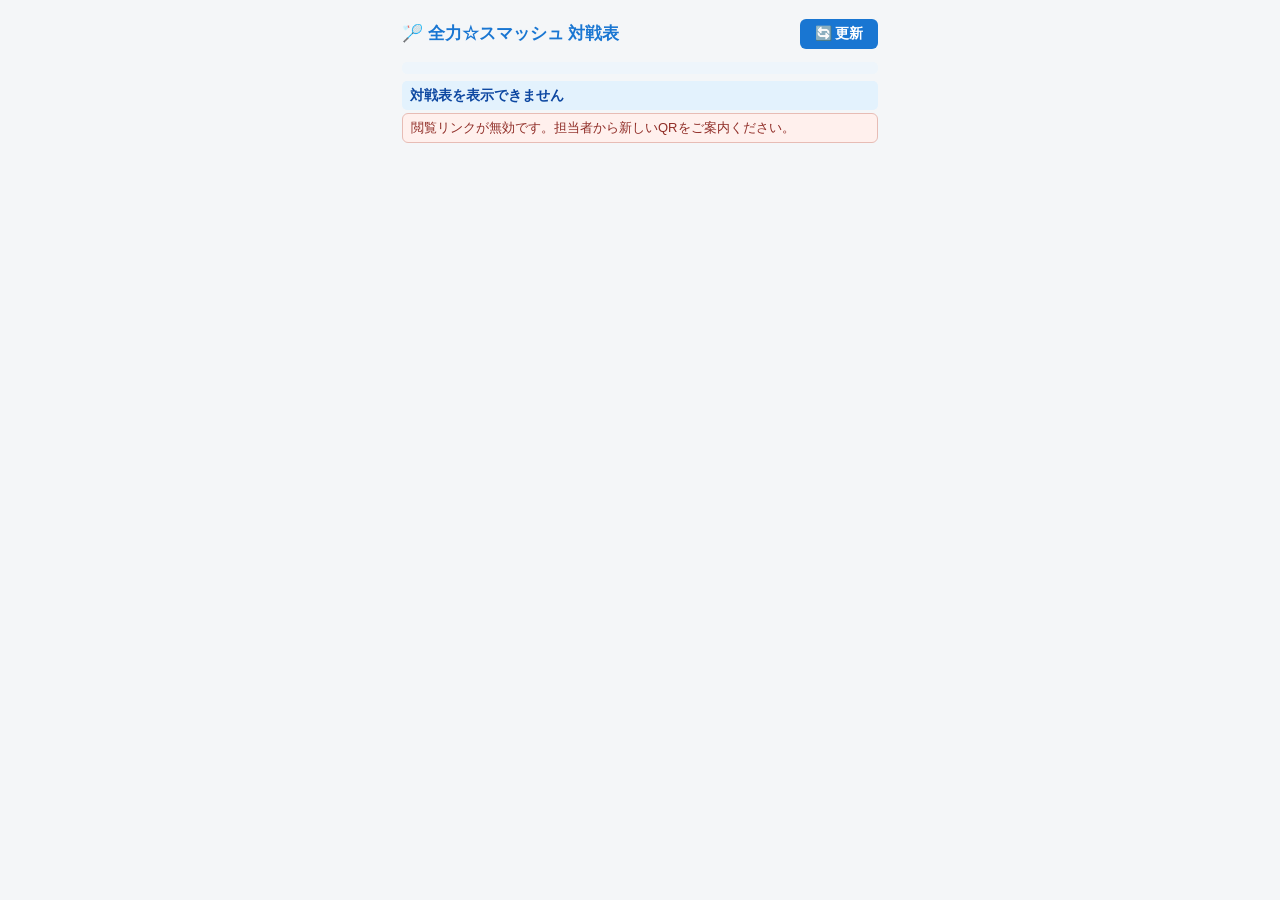
==== commit 5e4cf6cc: "ui(stage): reload latest compact control sizes on every app surface" ====
--- a/guest.html
+++ b/guest.html
@@ -1,5 +1,5 @@
 <!doctype html>
-<html lang="ja"><head><meta charset="utf-8"><meta name="viewport" content="width=device-width,initial-scale=1,viewport-fit=cover"><meta name="referrer" content="no-referrer"><meta name="robots" content="noindex,nofollow"><meta http-equiv="Content-Security-Policy" content="default-src 'none'; script-src 'self'; style-src 'self' 'unsafe-inline'; connect-src https://zenryoku-smash-staging-api.hitori-ojisan-52.workers.dev; img-src 'self'; base-uri 'none'; form-action 'none'"><title>全力☆スマッシュ 対戦表</title><link rel="stylesheet" href="style.css"><link rel="stylesheet" href="match.css"><style>.guest-wrap{max-width:500px;margin:auto;padding:12px}.guest-note{color:#5e6670;font-size:12px}.guest-round{margin-top:10px}.guest-error{padding:12px;background:#fff0ed;border-radius:6px;color:#9d3027}.guest-app-header{display:flex;align-items:center;justify-content:space-between;gap:6px;min-width:0;margin-bottom:6px}.guest-app-header h1{font-size:clamp(12px,3.5vw,15px);flex:1;min-width:0;line-height:1.3}.guest-app-header button{min-height:40px;min-width:78px;white-space:nowrap;font-size:12px;flex-shrink:0}.guest-practice{font-size:13px;font-weight:700;color:#1565c0;background:#eef5fb;padding:8px 9px;border-radius:5px;margin-bottom:7px}</style><link rel="stylesheet" href="stage-ui.css?v=1662"></head><body class="stage-ui">
+<html lang="ja"><head><meta charset="utf-8"><meta name="viewport" content="width=device-width,initial-scale=1,viewport-fit=cover"><meta name="referrer" content="no-referrer"><meta name="robots" content="noindex,nofollow"><meta http-equiv="Content-Security-Policy" content="default-src 'none'; script-src 'self'; style-src 'self' 'unsafe-inline'; connect-src https://zenryoku-smash-staging-api.hitori-ojisan-52.workers.dev; img-src 'self'; base-uri 'none'; form-action 'none'"><title>全力☆スマッシュ 対戦表</title><link rel="stylesheet" href="style.css"><link rel="stylesheet" href="match.css"><style>.guest-wrap{max-width:500px;margin:auto;padding:12px}.guest-note{color:#5e6670;font-size:12px}.guest-round{margin-top:10px}.guest-error{padding:12px;background:#fff0ed;border-radius:6px;color:#9d3027}.guest-app-header{display:flex;align-items:center;justify-content:space-between;gap:6px;min-width:0;margin-bottom:6px}.guest-app-header h1{font-size:clamp(12px,3.5vw,15px);flex:1;min-width:0;line-height:1.3}.guest-app-header button{min-height:40px;min-width:78px;white-space:nowrap;font-size:12px;flex-shrink:0}.guest-practice{font-size:13px;font-weight:700;color:#1565c0;background:#eef5fb;padding:8px 9px;border-radius:5px;margin-bottom:7px}</style><link rel="stylesheet" href="stage-ui.css?v=1663"></head><body class="stage-ui">
 <main class="guest-wrap"><header class="app-header guest-app-header"><h1>🏸 全力☆スマッシュ 対戦表</h1><button type="button" id="guestRefresh" class="btn-blue">🔄 更新</button></header>
 <div id="guestPractice" class="guest-practice"></div>
 <div id="guestStatus" class="match-header" role="status" aria-live="polite">対戦表を読み込んでいます…</div>
--- a/stage-ui.css
+++ b/stage-ui.css
@@ -759,22 +759,18 @@
  * sizes, focus rings, disabled/permission guards and existing event nodes. */
 .stage-ui button{
  min-height:38px!important;
- box-sizing:border-box;
 }
 .stage-ui input:not([type=checkbox]):not([type=radio]):not([type=file]),
 .stage-ui select{
  height:38px!important;
  min-height:38px!important;
- box-sizing:border-box;
 }
 .stage-ui textarea{
  min-height:38px!important;
- box-sizing:border-box;
 }
 /* Native upload buttons must retain their browser-specific rendering. */
 .stage-ui input[type=file]{
  min-height:38px!important;
- box-sizing:border-box;
 }
 /* Higher specificity/important rules from the original dialog toolbar and
  * cash-denomination control would otherwise keep the older 44px height. */
@@ -801,3 +797,86 @@
  color:#c62828;
  font-weight:700;
 }
+
+
+/* v0.16.63 — cause of unchanged visual height: v1662 removed padding
+ * but left a 38px !important height/min-height; that plus card rows and
+ * the extra line in .income-block kept the staging footer oversized.
+ * Use a clear, LATER override with target-size-equivalent 28px content
+ * height (30px including border), rather than editing padding again.
+ * No horizontal width or padding is changed here. */
+.stage-ui button{
+ min-height:30px!important;
+ line-height:1.2;
+}
+.stage-ui input:not([type=checkbox]):not([type=radio]):not([type=file]),
+.stage-ui select{
+ height:28px!important;
+ min-height:28px!important;
+ line-height:1.2;
+}
+.stage-ui textarea{
+ min-height:30px!important;
+}
+.stage-ui input[type=file]{
+ min-height:30px!important;
+}
+.stage-ui dialog.stage-has-toolbar .stage-dialog-toolbar-actions button,
+.stage-ui #ledgerDialog .ledger-controls button,
+.stage-ui #ledgerDialog #newLedgerRow{
+ min-height:30px!important;
+}
+.stage-ui .cash-count-btn{
+ height:30px!important;
+ min-height:30px!important;
+}
+/* In the staging app the two yellow/blue cash rows included a 38px
+ * input plus 4px padding on BOTH sides. Reduce just their vertical
+ * padding. Original card widths and currency placement are preserved. */
+body.stage-ui > main.container .adjustment-box,
+body.stage-ui > main.container .expense-box{
+ padding-block:2px!important;
+}
+/* The old app places the amount, expense and balance in two compact rows.
+ * The staging code forced '当日補正(+0円)' onto a third row by styling
+ * .income-block as flex-direction:column. Return to inline wrapping. */
+body.stage-ui > main.container .home-footer-bar{
+ padding-block:3px!important;
+}
+body.stage-ui > main.container .income-block{
+ flex-direction:row!important;
+ flex-wrap:wrap!important;
+ align-items:baseline;
+ column-gap:6px;
+ row-gap:0;
+}
+body.stage-ui > main.container .home-footer-row,
+body.stage-ui > main.container .home-footer-action{
+ line-height:1.2!important;
+}
+body.stage-ui > main.container .home-footer-action{
+ margin-top:2px!important;
+ padding-top:2px!important;
+}
+body.stage-ui > main.container .home-footer-action strong{
+ font-size:14px!important;
+}
+/* The main heading had increased from the original 15px to 17px; on
+ * phones it could wrap beside two header actions. Slightly reduce it. */
+body.stage-ui > main.container .app-header h1{
+ font-size:15px!important;
+ line-height:1.2!important;
+}
+@media(max-width:620px){
+ body.stage-ui > main.container .app-header h1{font-size:14px!important}
+}
+/* Highlight the collection note ONLY through color; no forced boldness. */
+.stage-ui #list .participant-card .participant-memo{
+ font-weight:400!important;
+ color:#c62828;
+}
+/* Keep the native foldable summary (not an input/button) tall enough for
+ * accurate opening/closing in compact mobile layouts. */
+.stage-ui :is(#visitorNewFormSection,#courtSettings,#participantSettings)>summary{
+ min-height:44px!important;
+}
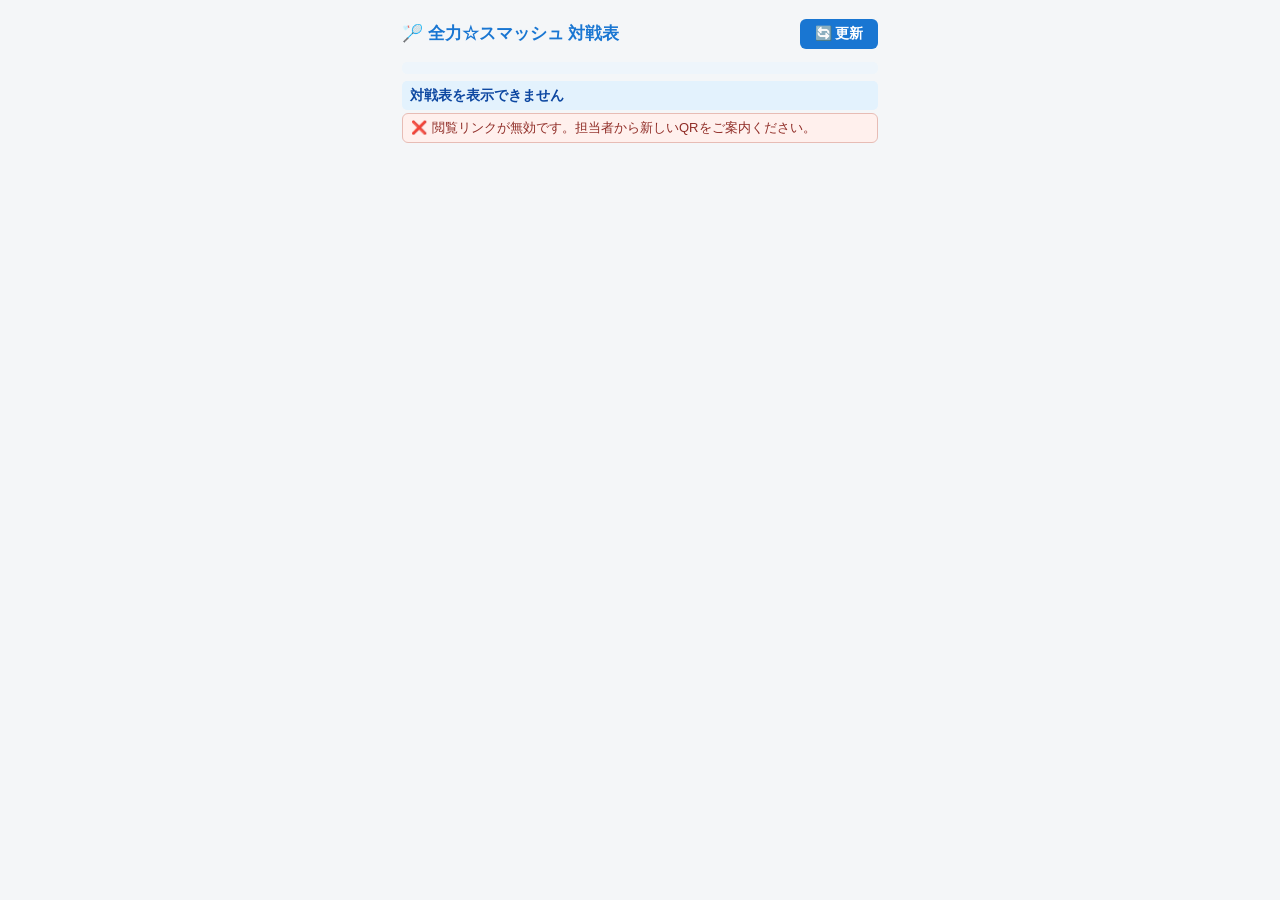
==== commit bf5a001a: "chore(stage): refresh cached 15s network and common red error icon assets for guest.html" ====
--- a/guest.html
+++ b/guest.html
@@ -1,5 +1,5 @@
 <!doctype html>
-<html lang="ja"><head><meta charset="utf-8"><meta name="viewport" content="width=device-width,initial-scale=1,viewport-fit=cover"><meta name="referrer" content="no-referrer"><meta name="robots" content="noindex,nofollow"><meta http-equiv="Content-Security-Policy" content="default-src 'none'; script-src 'self'; style-src 'self' 'unsafe-inline'; connect-src https://zenryoku-smash-staging-api.hitori-ojisan-52.workers.dev; img-src 'self'; base-uri 'none'; form-action 'none'"><title>全力☆スマッシュ 対戦表</title><link rel="stylesheet" href="style.css"><link rel="stylesheet" href="match.css"><style>.guest-wrap{max-width:500px;margin:auto;padding:12px}.guest-note{color:#5e6670;font-size:12px}.guest-round{margin-top:10px}.guest-error{padding:12px;background:#fff0ed;border-radius:6px;color:#9d3027}.guest-app-header{display:flex;align-items:center;justify-content:space-between;gap:6px;min-width:0;margin-bottom:6px}.guest-app-header h1{font-size:clamp(12px,3.5vw,15px);flex:1;min-width:0;line-height:1.3}.guest-app-header button{min-height:40px;min-width:78px;white-space:nowrap;font-size:12px;flex-shrink:0}.guest-practice{font-size:13px;font-weight:700;color:#1565c0;background:#eef5fb;padding:8px 9px;border-radius:5px;margin-bottom:7px}</style><link rel="stylesheet" href="stage-ui.css?v=1663"></head><body class="stage-ui">
+<html lang="ja"><head><meta charset="utf-8"><meta name="viewport" content="width=device-width,initial-scale=1,viewport-fit=cover"><meta name="referrer" content="no-referrer"><meta name="robots" content="noindex,nofollow"><meta http-equiv="Content-Security-Policy" content="default-src 'none'; script-src 'self'; style-src 'self' 'unsafe-inline'; connect-src https://zenryoku-smash-staging-api.hitori-ojisan-52.workers.dev; img-src 'self'; base-uri 'none'; form-action 'none'"><title>全力☆スマッシュ 対戦表</title><link rel="stylesheet" href="style.css"><link rel="stylesheet" href="match.css"><style>.guest-wrap{max-width:500px;margin:auto;padding:12px}.guest-note{color:#5e6670;font-size:12px}.guest-round{margin-top:10px}.guest-error{padding:12px;background:#fff0ed;border-radius:6px;color:#9d3027}.guest-app-header{display:flex;align-items:center;justify-content:space-between;gap:6px;min-width:0;margin-bottom:6px}.guest-app-header h1{font-size:clamp(12px,3.5vw,15px);flex:1;min-width:0;line-height:1.3}.guest-app-header button{min-height:40px;min-width:78px;white-space:nowrap;font-size:12px;flex-shrink:0}.guest-practice{font-size:13px;font-weight:700;color:#1565c0;background:#eef5fb;padding:8px 9px;border-radius:5px;margin-bottom:7px}</style><link rel="stylesheet" href="stage-ui.css?v=1681-message-semantics"></head><body class="stage-ui">
 <main class="guest-wrap"><header class="app-header guest-app-header"><h1>🏸 全力☆スマッシュ 対戦表</h1><button type="button" id="guestRefresh" class="btn-blue">🔄 更新</button></header>
 <div id="guestPractice" class="guest-practice"></div>
 <div id="guestStatus" class="match-header" role="status" aria-live="polite">対戦表を読み込んでいます…</div>
@@ -7,4 +7,4 @@
 <div id="guestRounds" class="guest-round"></div>
 <p id="guestExpiry" class="guest-note"></p>
 </main>
-<script src="date-format.js?v=1661"></script><script src="guest.js?v=1639b"></script></body></html>+<script src="date-format.js?v=1664"></script><script src="guest.js?v=1681-network-15s"></script></body></html>
--- a/stage-ui.css
+++ b/stage-ui.css
@@ -880,3 +880,186 @@
 .stage-ui :is(#visitorNewFormSection,#courtSettings,#participantSettings)>summary{
  min-height:44px!important;
 }
+
+
+/* v0.16.64 — compact cash reconciliation without shrinking +/- button
+ * dimensions (user approved them in v1663). The original cash summary
+ * rows had 4px vertical padding each and the nine denomination rows
+ * carried an independent 45px minimum; those caused unused whitespace. */
+.stage-ui dialog#cashDialog{padding:9px 11px;}
+.stage-ui dialog#cashDialog .cash-summary{
+ padding-block:5px;
+ margin-block:3px 5px;
+}
+.stage-ui dialog#cashDialog .cash-money-row{
+ padding-block:1px;
+ line-height:1.25;
+}
+.stage-ui dialog#cashDialog .cash-denom{
+ min-height:34px;
+ padding-block:1px;
+}
+.stage-ui dialog#cashDialog .cash-actions{margin-top:5px;}
+/* A small amount of breathing room inside buttons, instead of the
+ * previous universal zero vertical padding. The minimum height stays 30px. */
+.stage-ui button{padding-block:2px!important;}
+/* Let the date selection text shrink by a couple of points. Do NOT
+ * shrink checkbox labels or the width of the selected date's input. */
+.stage-ui :is(#date,#attendancePractice,#participantPractice,#visitorPractice,
+ #visitorMinePractice,#visitorAdminPractice){
+ font-size:14px!important;
+}
+.stage-ui #matchPractice{font-size:13px!important;}
+/* Group management actions without changing each button's original ID,
+ * click handler, visibility gates or role capabilities. */
+.stage-ui #manageDialog .manage-grid .manage-section-heading{
+ grid-column:1 / -1;
+ display:block;
+ margin:4px 0 0;
+ padding:3px 5px 2px;
+ border-bottom:1px solid #d4e0e7;
+ color:#50697c;
+ font-size:12px;
+ font-weight:700;
+ line-height:1.25;
+}
+.stage-ui #manageDialog .manage-grid .manage-section-heading[hidden]{
+ display:none!important;
+}
+/* Staging match settings: shorten the two foldable summary bars but
+ * retain native <summary> semantics and their toggle affordance. */
+.stage-ui #courtSettings > summary,
+.stage-ui #participantSettings > summary{
+ min-height:36px!important;
+ padding-block:1px!important;
+ line-height:1.2;
+}
+.stage-ui #courtSettings.match-settings,
+.stage-ui #participantSettings.match-settings{margin-top:2px;}
+.stage-ui #courtSettings .match-settings-body,
+.stage-ui #participantSettings .match-settings-body{padding:4px;}
+
+/* v0.16.65 — show payout weekday without changing stored ISO date input. */
+.stage-ui .weekday-hint{display:block;margin:1px 0 3px;font-size:12px;color:#50697c;line-height:1.2}
+.stage-ui .receipt-existing{display:block;margin:2px 0;font-size:12px}
+
+
+/* v0.16.65 — date weekday beside native picker, and private receipt link. */
+.stage-ui .weekday-hint{
+ display:inline-block;margin:0 0 2px;font-size:13px;line-height:1.25;
+ color:#485d68;
+}
+.stage-ui .receipt-ledger-link{
+ display:inline-block;margin-left:5px;color:#1766a8;
+ text-decoration:underline;white-space:nowrap;font-size:12px;
+}
+.stage-ui .receipt-ledger-link:focus-visible{
+ outline:2px solid #1766a8;outline-offset:2px;
+}
+
+/* v0.16.67: weekday is visually INSIDE the native date field.
+   Keep the actual input[type=date] and its picker/ISO value unchanged. */
+.stage-ui .payout-date-field{
+ position:relative;display:block;width:100%;min-width:0;
+}
+/* v0.16.68: anchor the weekday to the left date text, NOT the right
+   dropdown icon. CSS ch tracks the visible 10-character yyyy/mm/dd width
+   while allowing the native picker to stay at the far right. */
+.stage-ui .payout-date-field input[type="date"]{
+ display:block;width:100%;box-sizing:border-box;padding-right:87px!important;
+}
+.stage-ui .payout-date-field .weekday-hint{
+ position:absolute;top:50%;left:calc(10.5ch + 9px);right:auto;
+ transform:translateY(-50%);
+ display:block;margin:0;padding:0 2px;z-index:1;
+ font-size:16px;line-height:1;color:#485d68;white-space:nowrap;
+ pointer-events:none;background:#fff;
+}
+.stage-ui .payout-date-field input[type="date"]:disabled + .weekday-hint{
+ background:#f1f2f4;color:#687680;
+}
+
+/* v0.16.69: schedule add/edit keeps the same in-field weekday placement
+   as payout dates. This overrides the legacy below-input schedule hint
+   (inline CSS in live.html) without changing the native date input. */
+.stage-ui #scheduleEditDialog #scheduleWeekday{
+ position:absolute;top:50%;left:calc(10.5ch + 9px);right:auto;
+ transform:translateY(-50%);
+ display:block;min-height:0;margin:0;padding:0 2px;
+ font-size:16px;line-height:1;color:#485d68;background:#fff;
+ pointer-events:none;white-space:nowrap;
+}
+.stage-ui #scheduleEditDialog #scheduleDate:disabled + #scheduleWeekday{
+ background:#f1f2f4;color:#687680;
+}
+/* Add modest vertical breathing room inside the two visible receipt
+   upload picker buttons; do not change any file input IDs or heights. */
+.stage-ui #reimbursementReceipt::file-selector-button,
+.stage-ui #ledgerReimbursementReceipt::file-selector-button{
+ padding-block:4px!important;
+}
+
+/* v0.16.73: persistent in-app receipt preview. The single Close control
+   is moved to the normal top-right title toolbar by dialog-close.js. */
+.stage-ui #receiptPreviewDialog{width:min(96vw,680px);max-width:680px}
+.stage-ui #receiptPreviewDialog .receipt-preview-image{
+ display:block;max-width:100%;max-height:65vh;width:auto;height:auto;
+ margin:8px auto;object-fit:contain;
+}
+.stage-ui #receiptPreviewDialog .receipt-preview-pdf{
+ display:block;width:100%;height:62vh;border:1px solid #d4dde5;
+ border-radius:6px;
+}
+.stage-ui #receiptPreviewDialog [hidden]{display:none!important}
+
+/* v0.16.76: lightweight read-only management screens never block Close.
+   This region is visible inside each dialog and owns its own loading/error. */
+.stage-ui .stage-inline-read-status{
+ display:block;margin:5px 0 7px;padding:6px 8px;
+ font-size:12px;line-height:1.35;overflow-wrap:anywhere;
+}
+.stage-ui .stage-inline-read-status[hidden]{display:none!important}
+/* Animated activity cue in the existing blue banner, not an input-blocking modal. */
+.stage-ui .stage-system-message.stage-inline-read-loading::before{
+ content:"";display:inline-block;width:12px;height:12px;
+ margin-right:7px;vertical-align:-2px;box-sizing:border-box;
+ border:2px solid #bdd7ea;border-top-color:#1976d2;border-radius:50%;
+ animation:stage-ui-spin .8s linear infinite;
+}
+@media(prefers-reduced-motion:reduce){
+ .stage-ui .stage-system-message.stage-inline-read-loading::before{animation:none}
+}
+.stage-ui .stage-field-save-status{
+ display:block;min-height:0;font-size:11px;line-height:1.3;color:#40566a;
+ margin:2px 0 0;
+}
+.stage-ui .stage-field-save-status:empty{display:none}
+
+/* v0.16.79: read-only role menu preview; never an actionable admin panel. */
+.stage-ui #stageRolePreviewDialog{max-width:440px;width:calc(100% - 18px);max-height:calc(100dvh - 28px);overflow:auto}
+.stage-ui .stage-role-preview-note{font-size:12px;line-height:1.5;color:#52606d;margin:8px 0}
+.stage-ui .stage-role-preview-list{display:flex;flex-direction:column;gap:8px;margin:9px 0}
+.stage-ui .stage-role-preview-group{display:grid;gap:6px}
+.stage-ui .stage-role-preview-group h3{font-size:14px;margin:6px 0 1px}
+.stage-ui .stage-role-preview-group button:disabled{opacity:1;color:#34475a;cursor:default;background:#f2f4f6;border:1px solid #bcc8d0;min-height:38px}
+
+/* v0.16.80: semantic system messages throughout staging.
+ * Blue=processing, yellow=warning, red=error; warning symbol is decorative
+ * CSS, not copied into user data or log records. Use pre-existing spinner
+ * for an animated blue pending request. */
+.stage-ui .stage-system-message:not(.stage-system-message--info):not(.stage-system-message--error):not(.stage-inline-read-loading)::before{
+ content:"⚠️";display:inline-block;margin-right:5px;vertical-align:baseline;
+}
+.stage-ui #stageRolePreviewDialog .stage-role-preview-note{margin:7px 0}
+.stage-ui .app-header .header-btns #stageRolePreviewOpen{white-space:nowrap}
+@media(max-width:560px){
+ .stage-ui .app-header .header-btns{flex-wrap:wrap;gap:4px;justify-content:flex-end}
+ .stage-ui #stageRolePreviewOpen{font-size:12px;padding-inline:7px}
+}
+
+/* v0.16.81: standard error symbol. Error messages contain plain text only,
+ * so the icon is consistent and not repeated in screen readers' copy. */
+.stage-ui .stage-system-message--error:not(:empty)::before{
+ content:"❌";display:inline-block;margin-right:5px;vertical-align:baseline;
+}
+.stage-ui #homeReadError{margin:6px 0 8px}
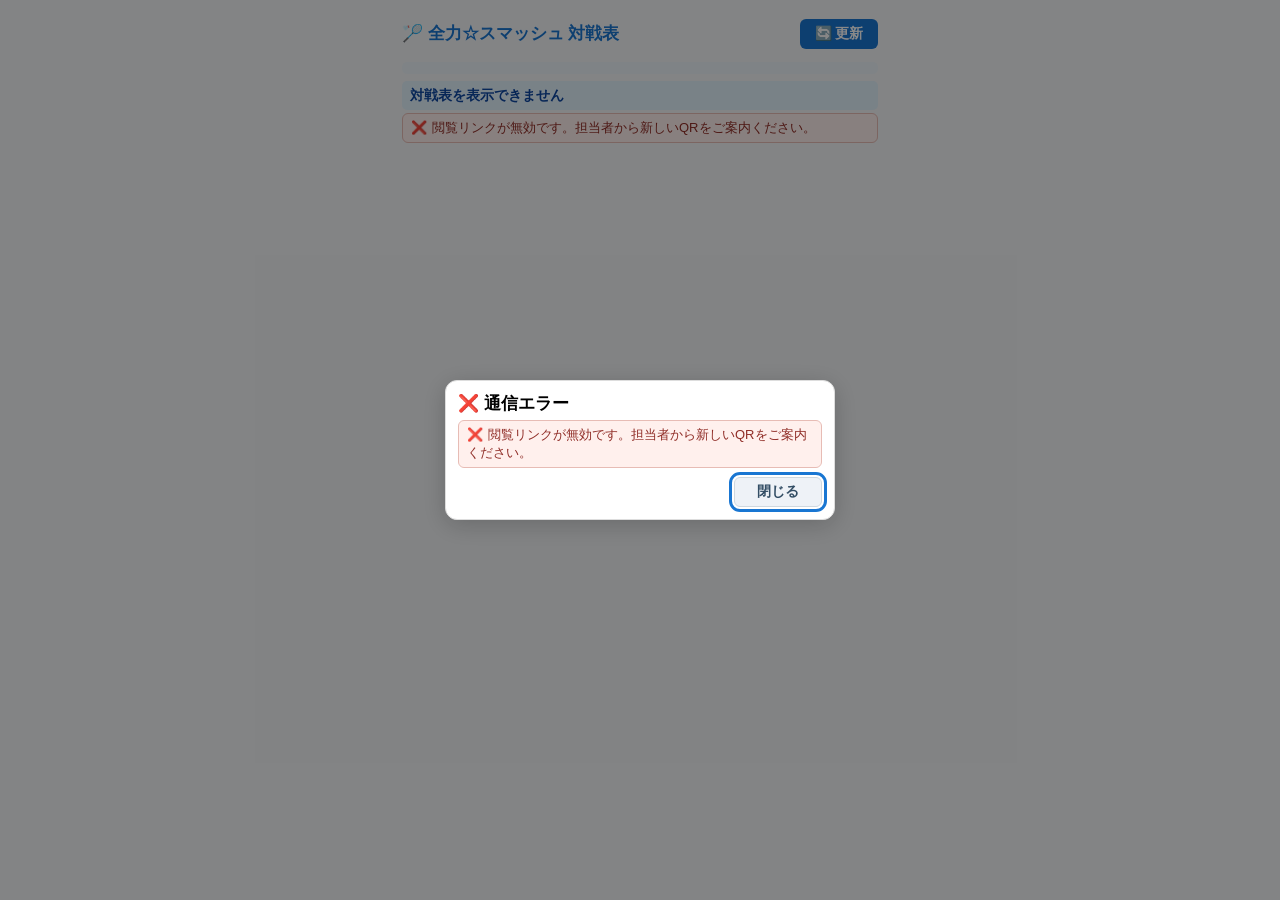
==== commit 8fd0d830: "style(stage): refresh neutral status CSS on public pages" ====
--- a/guest.html
+++ b/guest.html
@@ -1,10 +1,10 @@
 <!doctype html>
-<html lang="ja"><head><meta charset="utf-8"><meta name="viewport" content="width=device-width,initial-scale=1,viewport-fit=cover"><meta name="referrer" content="no-referrer"><meta name="robots" content="noindex,nofollow"><meta http-equiv="Content-Security-Policy" content="default-src 'none'; script-src 'self'; style-src 'self' 'unsafe-inline'; connect-src https://zenryoku-smash-staging-api.hitori-ojisan-52.workers.dev; img-src 'self'; base-uri 'none'; form-action 'none'"><title>全力☆スマッシュ 対戦表</title><link rel="stylesheet" href="style.css"><link rel="stylesheet" href="match.css"><style>.guest-wrap{max-width:500px;margin:auto;padding:12px}.guest-note{color:#5e6670;font-size:12px}.guest-round{margin-top:10px}.guest-error{padding:12px;background:#fff0ed;border-radius:6px;color:#9d3027}.guest-app-header{display:flex;align-items:center;justify-content:space-between;gap:6px;min-width:0;margin-bottom:6px}.guest-app-header h1{font-size:clamp(12px,3.5vw,15px);flex:1;min-width:0;line-height:1.3}.guest-app-header button{min-height:40px;min-width:78px;white-space:nowrap;font-size:12px;flex-shrink:0}.guest-practice{font-size:13px;font-weight:700;color:#1565c0;background:#eef5fb;padding:8px 9px;border-radius:5px;margin-bottom:7px}</style><link rel="stylesheet" href="stage-ui.css?v=1681-message-semantics"></head><body class="stage-ui">
+<html lang="ja"><head><meta charset="utf-8"><meta name="viewport" content="width=device-width,initial-scale=1,viewport-fit=cover"><meta name="referrer" content="no-referrer"><meta name="robots" content="noindex,nofollow"><meta http-equiv="Content-Security-Policy" content="default-src 'none'; script-src 'self'; style-src 'self' 'unsafe-inline'; connect-src https://zenryoku-smash-staging-api.hitori-ojisan-52.workers.dev; img-src 'self'; base-uri 'none'; form-action 'none'"><title>全力☆スマッシュ 対戦表</title><link rel="stylesheet" href="style.css"><link rel="stylesheet" href="match.css"><style>.guest-wrap{max-width:500px;margin:auto;padding:12px}.guest-note{color:#5e6670;font-size:12px}.guest-round{margin-top:10px}.guest-error{padding:12px;background:#fff0ed;border-radius:6px;color:#9d3027}.guest-app-header{display:flex;align-items:center;justify-content:space-between;gap:6px;min-width:0;margin-bottom:6px}.guest-app-header h1{font-size:clamp(12px,3.5vw,15px);flex:1;min-width:0;line-height:1.3}.guest-app-header button{min-height:40px;min-width:78px;white-space:nowrap;font-size:12px;flex-shrink:0}.guest-practice{font-size:13px;font-weight:700;color:#1565c0;background:#eef5fb;padding:8px 9px;border-radius:5px;margin-bottom:7px}</style><link rel="stylesheet" href="stage-ui.css?v=1665-v1687-neutral"></head><body class="stage-ui">
 <main class="guest-wrap"><header class="app-header guest-app-header"><h1>🏸 全力☆スマッシュ 対戦表</h1><button type="button" id="guestRefresh" class="btn-blue">🔄 更新</button></header>
 <div id="guestPractice" class="guest-practice"></div>
 <div id="guestStatus" class="match-header" role="status" aria-live="polite">対戦表を読み込んでいます…</div>
 <div id="guestNotice" class="stage-system-message stage-system-message--error" role="status" aria-live="polite" hidden></div>
 <div id="guestRounds" class="guest-round"></div>
 <p id="guestExpiry" class="guest-note"></p>
-</main>
-<script src="date-format.js?v=1664"></script><script src="guest.js?v=1681-network-15s"></script></body></html>+</main><dialog id="guestErrorDialog" aria-labelledby="guestErrorTitle" role="alertdialog"><h2 id="guestErrorTitle">❌ 通信エラー</h2><p id="guestErrorText" class="stage-system-message stage-system-message--error" role="alert"></p><div class="modal-actions"><button id="guestErrorClose" class="btn-outline" type="button">閉じる</button></div></dialog>
+<script src="date-format.js?v=1664"></script><script src="guest.js?v=1639b-v1682-error-v1687-neutral"></script></body></html>
--- a/stage-ui.css
+++ b/stage-ui.css
@@ -1047,9 +1047,9 @@
  * Blue=processing, yellow=warning, red=error; warning symbol is decorative
  * CSS, not copied into user data or log records. Use pre-existing spinner
  * for an animated blue pending request. */
-.stage-ui .stage-system-message:not(.stage-system-message--info):not(.stage-system-message--error):not(.stage-inline-read-loading)::before{
- content:"⚠️";display:inline-block;margin-right:5px;vertical-align:baseline;
-}
+/* v0.16.85: removed a legacy catch-all warning icon. It had higher
+   specificity than --success and --processing, overriding ticks/spinners.
+   Only --warning may show the warning symbol (defined below). */
 .stage-ui #stageRolePreviewDialog .stage-role-preview-note{margin:7px 0}
 .stage-ui .app-header .header-btns #stageRolePreviewOpen{white-space:nowrap}
 @media(max-width:560px){
@@ -1057,9 +1057,22 @@
  .stage-ui #stageRolePreviewOpen{font-size:12px;padding-inline:7px}
 }
 
-/* v0.16.81: standard error symbol. Error messages contain plain text only,
- * so the icon is consistent and not repeated in screen readers' copy. */
+/* v0.16.81 — consistent alert symbols. Yellow=warning, red=error. */
 .stage-ui .stage-system-message--error:not(:empty)::before{
  content:"❌";display:inline-block;margin-right:5px;vertical-align:baseline;
 }
-.stage-ui #homeReadError{margin:6px 0 8px}
+
+/* v0.16.87: Passive explanations and empty states are neutral rather than blue. */
+.stage-ui .stage-system-message--neutral{background:#f4f6f8;border-color:#d8e0e7;color:#425466}
+
+/* v0.16.84: canonical system-message semantics across all screens.
+ * blue = processing with spinner, green = success, yellow = warning, red = error.
+ * Static guidance is ordinary prose, never a processing system message. */
+.stage-ui .stage-system-message--success{background:#e9f7ec;border-color:#b9dec3;color:#205c32}
+/* Only actual in-flight reads get the spinner. Legacy --info includes static notes; do not animate them. */
+.stage-ui .stage-system-message--processing{background:#eef5fb;border-color:#bfdaee;color:#2d506d}
+.stage-ui .stage-system-message--processing:not(:empty)::before{content:"";display:inline-block;width:12px;height:12px;box-sizing:border-box;border:2px solid #bdd7ea;border-top-color:#1976d2;border-radius:50%;margin-right:7px;vertical-align:-2px;animation:stage-ui-spin .8s linear infinite}
+.stage-ui .stage-system-message--warning:not(:empty)::before{content:"⚠️";display:inline-block;margin-right:5px;vertical-align:baseline}
+.stage-ui .stage-system-message--success:not(:empty)::before{content:"✓";display:inline-block;margin-right:7px;vertical-align:baseline}
+.stage-ui .registration-description{font-size:14px;line-height:1.6;color:#405466;margin:7px 0 12px}
+@media(prefers-reduced-motion:reduce){.stage-ui .stage-system-message--processing::before{animation:none}}
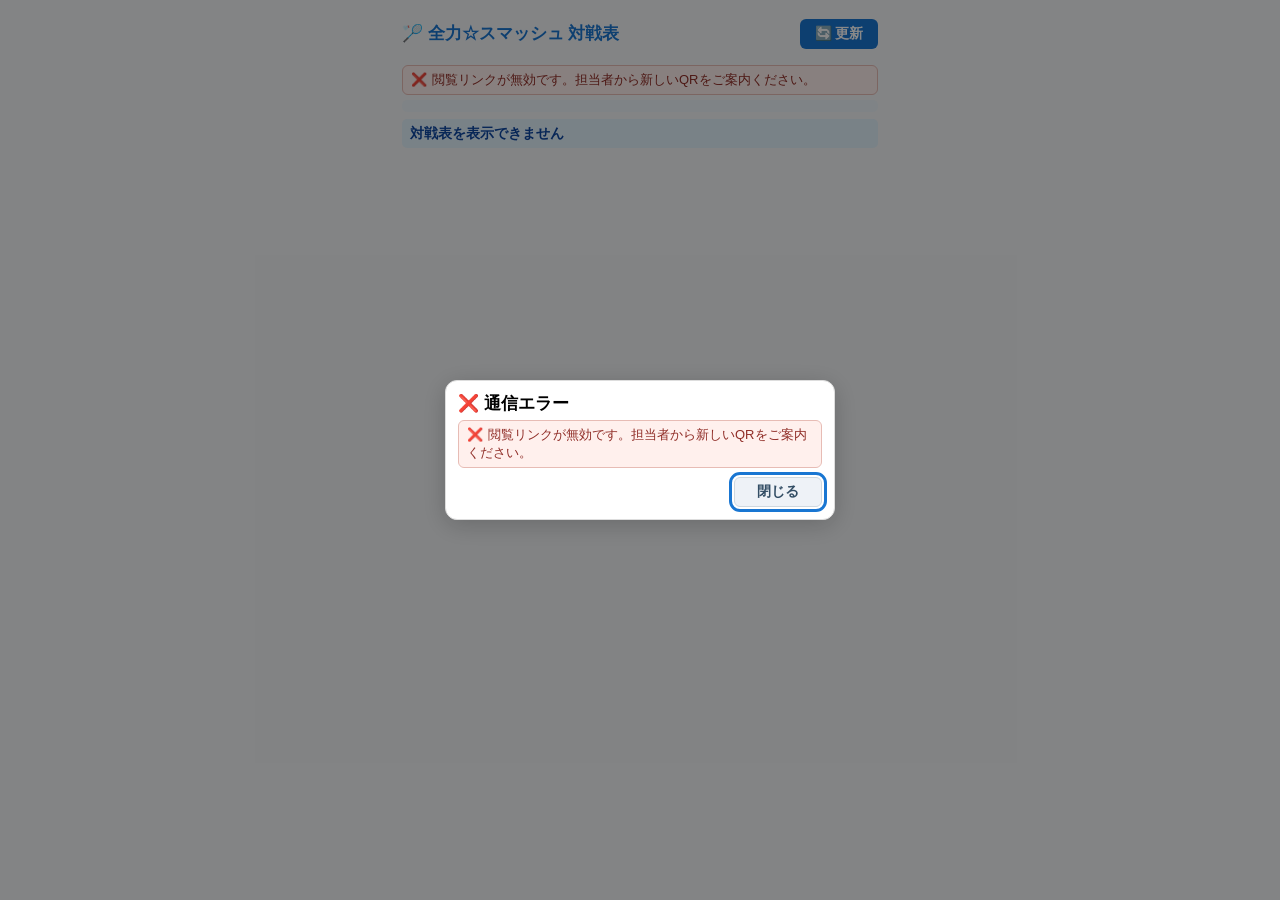
==== commit 0dadeba3: "fix(stage): move guest.html error/system notice to shared screen-top region" ====
--- a/guest.html
+++ b/guest.html
@@ -1,9 +1,10 @@
 <!doctype html>
-<html lang="ja"><head><meta charset="utf-8"><meta name="viewport" content="width=device-width,initial-scale=1,viewport-fit=cover"><meta name="referrer" content="no-referrer"><meta name="robots" content="noindex,nofollow"><meta http-equiv="Content-Security-Policy" content="default-src 'none'; script-src 'self'; style-src 'self' 'unsafe-inline'; connect-src https://zenryoku-smash-staging-api.hitori-ojisan-52.workers.dev; img-src 'self'; base-uri 'none'; form-action 'none'"><title>全力☆スマッシュ 対戦表</title><link rel="stylesheet" href="style.css"><link rel="stylesheet" href="match.css"><style>.guest-wrap{max-width:500px;margin:auto;padding:12px}.guest-note{color:#5e6670;font-size:12px}.guest-round{margin-top:10px}.guest-error{padding:12px;background:#fff0ed;border-radius:6px;color:#9d3027}.guest-app-header{display:flex;align-items:center;justify-content:space-between;gap:6px;min-width:0;margin-bottom:6px}.guest-app-header h1{font-size:clamp(12px,3.5vw,15px);flex:1;min-width:0;line-height:1.3}.guest-app-header button{min-height:40px;min-width:78px;white-space:nowrap;font-size:12px;flex-shrink:0}.guest-practice{font-size:13px;font-weight:700;color:#1565c0;background:#eef5fb;padding:8px 9px;border-radius:5px;margin-bottom:7px}</style><link rel="stylesheet" href="stage-ui.css?v=1665-v1687-neutral"></head><body class="stage-ui">
+<html lang="ja"><head><meta charset="utf-8"><meta name="viewport" content="width=device-width,initial-scale=1,viewport-fit=cover"><meta name="referrer" content="no-referrer"><meta name="robots" content="noindex,nofollow"><meta http-equiv="Content-Security-Policy" content="default-src 'none'; script-src 'self'; style-src 'self' 'unsafe-inline'; connect-src https://zenryoku-smash-staging-api.hitori-ojisan-52.workers.dev; img-src 'self'; base-uri 'none'; form-action 'none'"><title>全力☆スマッシュ 対戦表</title><link rel="stylesheet" href="style.css"><link rel="stylesheet" href="match.css"><style>.guest-wrap{max-width:500px;margin:auto;padding:12px}.guest-note{color:#5e6670;font-size:12px}.guest-round{margin-top:10px}.guest-error{padding:12px;background:#fff0ed;border-radius:6px;color:#9d3027}.guest-app-header{display:flex;align-items:center;justify-content:space-between;gap:6px;min-width:0;margin-bottom:6px}.guest-app-header h1{font-size:clamp(12px,3.5vw,15px);flex:1;min-width:0;line-height:1.3}.guest-app-header button{min-height:40px;min-width:78px;white-space:nowrap;font-size:12px;flex-shrink:0}.guest-practice{font-size:13px;font-weight:700;color:#1565c0;background:#eef5fb;padding:8px 9px;border-radius:5px;margin-bottom:7px}</style><link rel="stylesheet" href="stage-ui.css?v=1665-v1687-neutral-v1693-unified-top"></head><body class="stage-ui">
 <main class="guest-wrap"><header class="app-header guest-app-header"><h1>🏸 全力☆スマッシュ 対戦表</h1><button type="button" id="guestRefresh" class="btn-blue">🔄 更新</button></header>
+<div class="stage-message-region" aria-label="システムメッセージ"><div id="guestNotice" class="stage-system-message stage-system-message--error" role="status" aria-live="polite" hidden></div></div>
 <div id="guestPractice" class="guest-practice"></div>
 <div id="guestStatus" class="match-header" role="status" aria-live="polite">対戦表を読み込んでいます…</div>
-<div id="guestNotice" class="stage-system-message stage-system-message--error" role="status" aria-live="polite" hidden></div>
+
 <div id="guestRounds" class="guest-round"></div>
 <p id="guestExpiry" class="guest-note"></p>
 </main><dialog id="guestErrorDialog" aria-labelledby="guestErrorTitle" role="alertdialog"><h2 id="guestErrorTitle">❌ 通信エラー</h2><p id="guestErrorText" class="stage-system-message stage-system-message--error" role="alert"></p><div class="modal-actions"><button id="guestErrorClose" class="btn-outline" type="button">閉じる</button></div></dialog>
--- a/stage-ui.css
+++ b/stage-ui.css
@@ -1076,3 +1076,101 @@
 .stage-ui .stage-system-message--success:not(:empty)::before{content:"✓";display:inline-block;margin-right:7px;vertical-align:baseline}
 .stage-ui .registration-description{font-size:14px;line-height:1.6;color:#405466;margin:7px 0 12px}
 @media(prefers-reduced-motion:reduce){.stage-ui .stage-system-message--processing::before{animation:none}}
+
+
+/* v0.16.92: inline field saving result is its own row, NEVER to the right
+ * of a money input. Only show this extra row when status has real text.
+ * Keep normal yellow/blue money rows, numeric widths and button gates.
+ */
+body.stage-ui > main.container .adjustment-box,
+body.stage-ui > main.container .expense-box{
+ flex-wrap:wrap;
+}
+body.stage-ui > main.container .adjustment-box > .stage-field-save-status,
+body.stage-ui > main.container .expense-box > .stage-field-save-status{
+ flex:0 0 100%;
+ text-align:left;
+ white-space:normal;
+ overflow-wrap:anywhere;
+ margin:0;
+ padding:1px 3px 2px;
+ font-size:11px;
+ line-height:1.3;
+}
+.stage-ui .stage-field-save-status--processing{color:#225879}
+.stage-ui .stage-field-save-status--processing::before{
+ content:"";display:inline-block;width:11px;height:11px;box-sizing:border-box;
+ margin-right:5px;vertical-align:-2px;
+ border:2px solid #b5d6e8;border-top-color:#1976d2;border-radius:50%;
+ animation:stage-ui-spin .8s linear infinite;
+}
+.stage-ui .stage-field-save-status--success{color:#23723b}
+.stage-ui .stage-field-save-status--success::before{content:"✓ ";font-weight:700}
+.stage-ui .stage-field-save-status--warning{color:#745217}
+.stage-ui .stage-field-save-status--error{color:#a3302b}
+@media(prefers-reduced-motion:reduce){
+ .stage-ui .stage-field-save-status--processing::before{animation:none}
+}
+/* Extra explanation appears only for a genuine chronology block on the home
+ * confirm action; do not conflate collection access with finalization. */
+body.stage-ui > main.container #confirmLockReason{
+ margin:2px 0 4px;
+ font-size:12px;
+}
+
+
+/* v0.16.93 canonical screen status placement:
+ * Red/error, yellow/warning, blue/processing, green/success use the same
+ * near-top system-message region PER SCREEN. Passive neutral prose and
+ * field-level save text are not colored system banners. Modal errors retain
+ * the established dialog, but their inline counterpart uses this region.
+ */
+.stage-ui .stage-message-region{
+ display:grid;
+ grid-template-columns:minmax(0,1fr);
+ gap:0;
+}
+.stage-ui .stage-message-region > .stage-system-message{
+ margin:3px 0 5px;
+}
+body.stage-ui > main.container .adjustment-box,
+body.stage-ui > main.container .expense-box{
+ flex-wrap:nowrap;
+}
+body.stage-ui > main.container .adjustment-box > label,
+body.stage-ui > main.container .expense-box > label{
+ flex:none;
+}
+body.stage-ui > main.container .adjustment-box > .stage-field-save-status{
+ flex:1 1 auto;
+ min-width:0;
+ text-align:right;
+ white-space:normal;
+ overflow-wrap:anywhere;
+ margin:0 3px;
+ padding:0;
+ font-size:10.5px;
+ line-height:1.25;
+}
+body.stage-ui > main.container .adjustment-box > span{
+ flex:none;
+}
+body.stage-ui > main.container .expense-box > .expense-actions{
+ flex:1 1 auto;
+ min-width:0;
+ justify-content:flex-end;
+}
+body.stage-ui > main.container .expense-box > .expense-actions > .stage-field-save-status{
+ flex:1 1 auto;
+ min-width:0;
+ text-align:right;
+ white-space:normal;
+ overflow-wrap:anywhere;
+ margin:0;
+ padding:0;
+ font-size:10px;
+ line-height:1.25;
+}
+body.stage-ui > main.container .expense-box > .expense-actions > span{
+ flex:none;
+}
